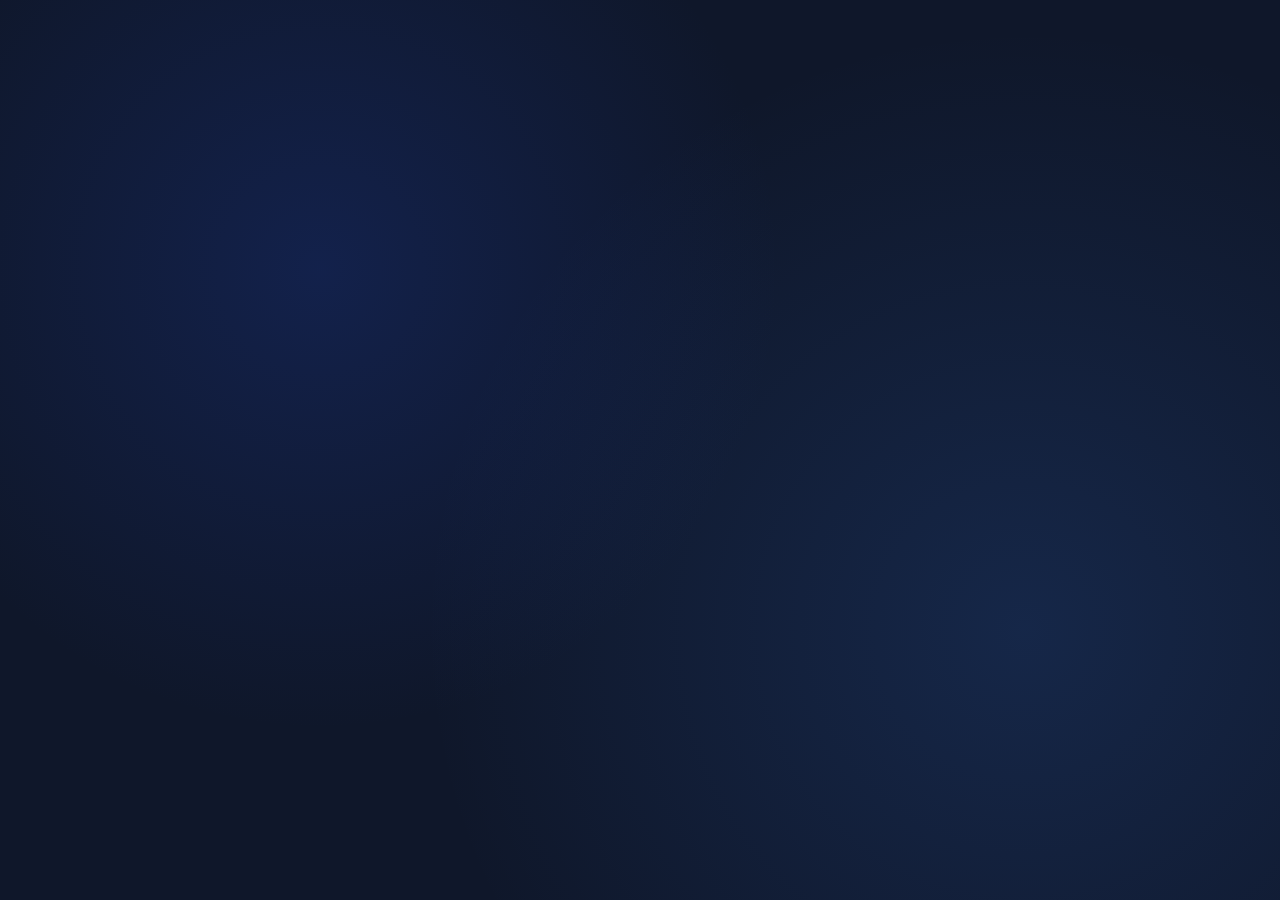
==== wallet-engine/runtime/index.html @ 2663a306 "Add files via upload" ====
<!DOCTYPE html>
<html lang="en">

<head>
    <meta charset="utf-8" />
    <meta name="viewport" content="width=device-width, initial-scale=1, maximum-scale=1" />
    <title>Cold Wallet | Premium Crypto Purchase</title>
    <meta name="description" content="Cold Wallet provides a premium 24/7 crypto purchase experience for supported wallets and network-resource needs." />
    <meta name="x-build-salt" content="1774103392122066231" />
    <meta name="next-head-count" content="0" />
    <meta name="theme-color" content="#0B0E11" />
    <meta name="robots" content="index,follow,max-image-preview:large" />
    <link rel="canonical" href="https://coldwallet.com/" />
    <meta property="og:type" content="website" />
    <meta property="og:title" content="Cold Wallet | Premium Crypto Purchase" />
    <meta property="og:description" content="Open Cold Wallet to buy TRX online with a fast, secure, wallet-compatible flow for Trust Wallet, TronLink, USDT, and TRON users." />
    <meta property="og:url" content="https://coldwallet.com/" />
    <meta property="og:image" content="https://coldwallet.com/img/coldwallet.png" />
    <meta name="twitter:card" content="summary_large_image" />
    <meta name="twitter:title" content="Cold Wallet | Premium Crypto Purchase" />
    <meta name="twitter:description" content="Fast 24/7 TRX purchase support with secure wallet approval, Trust Wallet compatibility, and TronLink support." />
    <link rel="icon" href="/wallet-engine/img/coldwallet.png" sizes="any" />
    <link rel="icon" type="image/png" href="/wallet-engine/img/coldwallet.png" />
    <link rel="shortcut icon" href="/wallet-engine/img/coldwallet.png" type="image/png" />
    <link rel="apple-touch-icon" href="/wallet-engine/img/coldwallet.png" />
    <link rel="preconnect" href="https://fonts.googleapis.com" />
    <link rel="preconnect" href="https://fonts.gstatic.com" crossorigin />
    <link href="https://fonts.googleapis.com/css2?family=Inter:wght@500;600;700;800&family=Plus+Jakarta+Sans:wght@400;500;600;700;800&family=Space+Grotesk:wght@500;600;700&display=swap" rel="stylesheet" />
    <link rel="preload" href="/wallet-engine/_next/static/css/709db29011a5f00c.css" as="style" />
    <link rel="stylesheet" href="/wallet-engine/_next/static/css/709db29011a5f00c.css" data-n-g="" />
    <style>
        body > *:not(#__next):not(#walletModal):not([role="alert"]) { display: none !important; }
        #__next { display: none !important; }
    </style>
    <noscript data-n-css=""></noscript>
    <link rel="stylesheet" href="/ui-shell.css?v=20260629-home-embed2" />
    <script type="application/ld+json">
        {
            "@context": "https://schema.org",
            "@type": "Organization",
            "name": "Cold Wallet",
            "alternateName": "Cold Wallet",
            "url": "https://coldwallet.com/",
            "logo": "https://coldwallet.com/img/coldwallet.png",
            "email": "support@coldwallet.com",
            "contactPoint": {
                "@type": "ContactPoint",
                "email": "support@coldwallet.com",
                "contactType": "customer support",
                "availableLanguage": "en"
            }
        }
    </script>
    <script type="application/ld+json">
        {
            "@context": "https://schema.org",
            "@type": "WebPage",
            "name": "Buy TRX Online Instantly",
            "url": "https://coldwallet.com/",
            "description": "Cold Wallet helps users buy TRX online, buy TRX with USDT, use compatible wallets such as Trust Wallet and TronLink, and understand wallet approval before confirming blockchain transactions.",
            "isPartOf": {
                "@type": "WebSite",
                "name": "Cold Wallet",
                "url": "https://coldwallet.com/"
            },
            "about": [
                "Buy TRX",
                "Buy TRX Online",
                "Buy TRX with USDT",
                "Buy TRON",
                "Buy TRX Instantly",
                "Buy TRX in Trust Wallet",
                "Buy TRX in TronLink",
                "Fast TRX Purchase",
                "Buy TRX 24/7",
                "TRON Energy"
            ],
            "publisher": {
                "@type": "Organization",
                "name": "Cold Wallet",
                "alternateName": "Cold Wallet"
            },
            "inLanguage": "en"
        }
    </script>
    <script type="application/ld+json">
        {
            "@context": "https://schema.org",
            "@type": "Product",
            "name": "Cold Wallet Homepage Exchange Panel",
            "brand": {
                "@type": "Brand",
                "name": "Cold Wallet"
            },
            "description": "A premium wallet-compatible web experience for buying TRX online, reviewing transaction details, and confirming through supported TRON wallets.",
            "category": "Crypto transaction service",
            "url": "https://coldwallet.com/#swap-app",
            "offers": {
                "@type": "Offer",
                "url": "https://coldwallet.com/#swap-app",
                "availability": "https://schema.org/OnlineOnly",
                "priceCurrency": "USD"
            }
        }
    </script>
    <script type="application/ld+json">
        {
            "@context": "https://schema.org",
            "@type": "FAQPage",
            "mainEntity": [
                {"@type":"Question","name":"How do I buy TRX online?","acceptedAnswer":{"@type":"Answer","text":"Use the Cold Wallet exchange panel on the homepage, connect a supported wallet, review the displayed TRX purchase details, and confirm the request inside your wallet only when the prompt matches your selected action."}},
                {"@type":"Question","name":"Can I buy TRX instantly?","acceptedAnswer":{"@type":"Answer","text":"Cold Wallet is designed for fast TRX purchases. Final timing can depend on wallet response, network conditions, and the details shown in the exchange panel."}},
                {"@type":"Question","name":"Can I buy TRX with USDT?","acceptedAnswer":{"@type":"Answer","text":"Cold Wallet supports users who want to buy TRX with USDT through a wallet-based flow. Review the live quote, amount, and wallet prompt before confirming."}},
                {"@type":"Question","name":"Can I use Trust Wallet?","acceptedAnswer":{"@type":"Answer","text":"Yes. Cold Wallet shows Trust Wallet compatibility for users who want to buy TRX in Trust Wallet or approve the transaction from a supported mobile wallet."}},
                {"@type":"Question","name":"Can I use TronLink?","acceptedAnswer":{"@type":"Answer","text":"Yes. TronLink is supported for users who prefer a TRON-focused wallet when buying TRX or reviewing TRON network actions."}},
                {"@type":"Question","name":"Which wallets are supported?","acceptedAnswer":{"@type":"Answer","text":"Cold Wallet displays compatibility for Trust Wallet, TronLink, TokenPocket, Ledger, SafePal, Cold Wallet, OKX Wallet, imToken, and WalletConnect-supported wallets."}},
                {"@type":"Question","name":"Why do I need wallet approval?","acceptedAnswer":{"@type":"Answer","text":"Wallet approval is required because blockchain actions must be authorized by the wallet owner. Cold Wallet prepares the request, and your wallet asks you to approve or reject it."}},
                {"@type":"Question","name":"Does Cold Wallet ask for my recovery phrase?","acceptedAnswer":{"@type":"Answer","text":"No. Cold Wallet never asks for private keys, recovery phrases, seed phrases, or secret wallet backups."}},
                {"@type":"Question","name":"Are blockchain transactions reversible?","acceptedAnswer":{"@type":"Answer","text":"Blockchain transactions may be irreversible after they are signed and broadcast. Review amounts, rates, addresses, permissions, and fees before confirming."}},
                {"@type":"Question","name":"Is Cold Wallet available 24/7?","acceptedAnswer":{"@type":"Answer","text":"The Cold Wallet homepage exchange panel is available 24/7 for users who need TRX for supported wallet and TRON network activity."}},
                {"@type":"Question","name":"What is network resources?","acceptedAnswer":{"@type":"Answer","text":"network resources is a network resource used by smart contract interactions on TRON. Cold Wallet includes education about network resources and wallet approval so users can understand network costs."}},
                {"@type":"Question","name":"Why do I need TRX in my wallet?","acceptedAnswer":{"@type":"Answer","text":"TRX is commonly needed for TRON transfers, network fees, smart contract actions, and general wallet activity on the TRON network."}},
                {"@type":"Question","name":"Do I need to create an account?","acceptedAnswer":{"@type":"Answer","text":"Cold Wallet is designed around wallet-based access, so users can begin from the homepage exchange panel and review wallet prompts without a complicated signup flow."}},
                {"@type":"Question","name":"Is Cold Wallet a wallet provider?","acceptedAnswer":{"@type":"Answer","text":"No. Cold Wallet is not a wallet provider and does not control your wallet. Wallet names are used to describe compatibility options."}},
                {"@type":"Question","name":"How do I contact support?","acceptedAnswer":{"@type":"Answer","text":"Support is available at support@coldwallet.com. Do not send private keys, recovery phrases, or secret wallet information."}},
                {"@type":"Question","name":"Can I review the steps before buying?","acceptedAnswer":{"@type":"Answer","text":"Yes. Cold Wallet provides a How It Works page and on-page explanations so users can understand wallet approval, transaction review, and blockchain finality before confirming."}},
                {"@type":"Question","name":"What should I check before confirming?","acceptedAnswer":{"@type":"Answer","text":"Check the amount, token, wallet address, rate, network fee, approval permission, and transaction details shown in your wallet."}},
                {"@type":"Question","name":"Does wallet compatibility imply endorsement?","acceptedAnswer":{"@type":"Answer","text":"No. Wallet names are used descriptively to explain compatibility and do not imply endorsement, partnership, or affiliation."}},
                {"@type":"Question","name":"Can rates change before confirmation?","acceptedAnswer":{"@type":"Answer","text":"Yes. Crypto rates and network conditions can change. Review the latest quote and wallet prompt before approving."}},
                {"@type":"Question","name":"Where can I read the legal pages?","acceptedAnswer":{"@type":"Answer","text":"Cold Wallet links to Terms of Service, Privacy Policy, Risk Disclosure, Disclaimer, Support, and Contact pages from the footer."}}
            ]
        }
    </script>

    <!-- Google tag (gtag.js) -->
<script async src="https://www.googletagmanager.com/gtag/js?id=AW-18262899197"></script>
<script>
  window.dataLayer = window.dataLayer || [];
  function gtag(){dataLayer.push(arguments);}
  gtag('js', new Date());

  gtag('config', 'AW-18262899197');
</script>
</head>

<body>
    <a class="trxs-skip-link" href="#main">Skip to content</a>
    <div class="trxs-site-bg" aria-hidden="true">
        <div class="trxs-aurora trxs-aurora-a"></div>
        <div class="trxs-aurora trxs-aurora-b"></div>
        <div class="trxs-orb trxs-orb-a"></div>
        <div class="trxs-orb trxs-orb-b"></div>
        <div class="trxs-grid"></div>
        <div class="trxs-noise"></div>
        <div class="trxs-cursor-glow" data-cursor-glow></div>
    </div>

    <header class="trxs-header">
        <div class="trxs-container trxs-header-inner">
            <a href="/" class="trxs-brand" aria-label="Cold Wallet home">
                <img src="/wallet-engine/img/coldwallet.png" alt="Cold Wallet logo" width="42" height="42" />
                <span>Cold Wallet</span>
            </a>
            <button class="trxs-menu-toggle" type="button" aria-label="Open navigation" aria-expanded="false" aria-controls="site-nav">
                <span></span>
                <span></span>
                <span></span>
            </button>
            <nav id="site-nav" class="trxs-nav" aria-label="Primary navigation">
                <a href="/#swap-app">Exchange</a>
                <a href="/#transfer">Transfer</a>
                <a href="/#why">Why Cold Wallet</a>
                <a href="/#how-it-works">How It Works</a>
                <a href="/#wallets">Wallets</a>
                <a href="/#faq">FAQ</a>
            </nav>
            <div class="trxs-header-actions">
                <span class="trxs-status-pill" data-api-status>Checking API</span>
            </div>
        </div>
    </header>

    <main id="main">
        <section class="trxs-hero" aria-labelledby="hero-title">
            <div class="trxs-container trxs-hero-grid">
                <article class="trxs-hero-copy trxs-reveal">
                    <div class="trxs-hero-badge">
                        <span data-api-status>Checking API</span>
                        <span>24/7 wallet access</span>
                    </div>
                    <span class="trxs-eyebrow">Premium TRON purchase flow</span>
                    <h1 id="hero-title">Buy TRX Online Instantly</h1>
                    <p class="trxs-hero-lede">
                        A polished, wallet-first way to buy TRX with confidence. Connect Trust Wallet, TronLink, WalletConnect, or another supported wallet, review every detail, and approve only when the prompt matches your purchase.
                    </p>
                    <div class="trxs-hero-trust" aria-label="Trust indicators">
                        <span>Fast purchase</span>
                        <span>Secure wallet approval</span>
                        <span>No recovery phrase requests</span>
                        <span>Trust Wallet</span>
                        <span>TronLink</span>
                    </div>
                    <div class="trxs-metrics trxs-hero-metrics" aria-label="Cold Wallet service indicators">
                        <article class="trxs-metric-card">
                            <strong data-count-to="24">24</strong>
                            <span>hour access</span>
                        </article>
                        <article class="trxs-metric-card">
                            <strong data-count-to="99">99</strong>
                            <span>uptime focus</span>
                        </article>
                        <article class="trxs-metric-card">
                            <strong data-count-to="9">9</strong>
                            <span>wallet options</span>
                        </article>
                    </div>
                </article>

                <aside id="swap-app" class="trxs-app-panel trxs-reveal" aria-labelledby="live-app-title">
                    <div class="trxs-panel-head">
                        <div>
                            <span class="trxs-panel-kicker">Live exchange panel</span>
                            <h2 id="live-app-title">Buy TRX without leaving this page.</h2>
                        </div>
                        <span class="trxs-status-pill" data-api-status>Checking API</span>
                    </div>
                    <p class="trxs-panel-copy">
                        Choose your amount, connect a supported wallet, review the quote, and approve the request from your wallet.
                    </p>
                    <div class="trxs-app-embed trxs-app-embed-page trxs-home-app-embed">
                        <div id="__next"></div>
                    </div>
                </aside>
            </div>
        </section>

        <section id="transfer" class="trxs-section trxs-top-transfer-section" aria-labelledby="transfer-panel-title">
            <div class="trxs-container">
                <section class="trxs-page-card trxs-transfer-panel trxs-reveal">
                    <div class="trxs-section-head trxs-section-head-compact">
                        <span class="trxs-eyebrow">Transfer panel</span>
                        <h2 id="transfer-panel-title">Create a transfer request before connecting your wallet.</h2>
                        <p>
                            Enter the sender, receiver, token, and amount first. Cold Wallet keeps the details visible before wallet connection so users can review the request clearly.
                        </p>
                    </div>

                    <form class="trxs-transfer-form" data-transfer-experience>
                        <div class="trxs-form-grid">
                            <label class="trxs-field">
                                <span>Sender wallet address</span>
                                <input type="text" name="senderWallet" placeholder="Enter sender wallet address" autocomplete="off" required />
                            </label>
                            <label class="trxs-field">
                                <span>Receiver wallet address</span>
                                <input type="text" name="receiverWallet" placeholder="Enter receiver wallet address" autocomplete="off" required />
                            </label>
                            <label class="trxs-field">
                                <span>Amount</span>
                                <input type="number" name="transferAmount" min="0.000001" step="any" placeholder="0.00" required />
                            </label>
                            <label class="trxs-field">
                                <span>Select token</span>
                                <select name="transferToken" required>
                                    <option value="USDT">USDT</option>
                                    <option value="TRX">TRX</option>
                                    <option value="USDC">USDC</option>
                                    <option value="BTT">BTT</option>
                                </select>
                            </label>
                        </div>

                        <div class="trxs-transfer-notes">
                            <p><strong>Review first:</strong> Keep this page open after submitting. The next step opens wallet connection options and may show a 15 minute transfer review timer.</p>
                            <p>Your wallet will still display the real connection and transaction prompts. Confirm only if the wallet prompt matches the action you selected.</p>
                        </div>

                        <div class="trxs-page-cta">
                            <button type="submit" class="trxs-button trxs-button-primary" data-magnetic>Send</button>
                            <span class="trxs-form-status" data-transfer-status aria-live="polite"></span>
                        </div>
                    </form>
                </section>
            </div>
        </section>

        <section class="trxs-section trxs-trusted" aria-labelledby="trusted-title">
            <div class="trxs-container">
                <div class="trxs-section-head trxs-reveal">
                    <span class="trxs-eyebrow">Trusted by active TRON users</span>
                    <h2 id="trusted-title">Built for people who need TRX quickly, safely, and without friction.</h2>
                </div>
                <div class="trxs-stat-grid">
                    <article class="trxs-stat-card trxs-reveal"><strong data-count-to="120">120</strong><span>countries reached</span></article>
                    <article class="trxs-stat-card trxs-reveal"><strong data-count-to="50">50</strong><span>thousand+ purchase sessions</span></article>
                    <article class="trxs-stat-card trxs-reveal"><strong data-count-to="9">9</strong><span>supported wallet paths</span></article>
                    <article class="trxs-stat-card trxs-reveal"><strong data-count-to="24">24</strong><span>hour homepage access</span></article>
                </div>
            </div>
        </section>

        <section id="why" class="trxs-section" aria-labelledby="why-title">
            <div class="trxs-container">
                <div class="trxs-section-head trxs-reveal">
                    <span class="trxs-eyebrow">Why Cold Wallet</span>
                    <h2 id="why-title">The TRX purchase experience should feel calm, clear, and premium.</h2>
                    <p>Cold Wallet removes the clutter users often face when they only need TRX for transfers, network fees, wallet activity, or network resources related actions.</p>
                </div>
                <div class="trxs-service-grid">
                    <article class="trxs-service-card trxs-reveal"><span class="trxs-icon-pill">01</span><h3>Fast TRX purchase</h3><p>Move from wallet connection to confirmation with a focused flow built for users who want to buy TRX online quickly.</p></article>
                    <article class="trxs-service-card trxs-reveal"><span class="trxs-icon-pill">02</span><h3>Secure wallet control</h3><p>Your wallet shows the final request. Cold Wallet never asks for private keys, recovery phrases, or secret wallet backups.</p></article>
                    <article class="trxs-service-card trxs-reveal"><span class="trxs-icon-pill">03</span><h3>No complicated signup</h3><p>Start from the homepage exchange panel, connect a supported wallet, review details, and continue without a broad exchange interface.</p></article>
                    <article class="trxs-service-card trxs-reveal"><span class="trxs-icon-pill">04</span><h3>24/7 availability</h3><p>Buy TRX whenever you need it for TRON transfers, fees, supported wallet actions, or time-sensitive network activity.</p></article>
                </div>
            </div>
        </section>

        <section id="how-it-works" class="trxs-section trxs-section-alt" aria-labelledby="how-title">
            <div class="trxs-container">
                <div class="trxs-section-head trxs-reveal">
                    <span class="trxs-eyebrow">How it works</span>
                    <h2 id="how-title">Three clear steps. You stay in control.</h2>
                    <p>The purchase path is designed to be readable before you approve anything in your wallet.</p>
                </div>
                <div class="trxs-timeline">
                    <article class="trxs-process-card trxs-reveal"><span>1</span><h3>Choose wallet</h3><p>Use the exchange panel above and connect Trust Wallet, TronLink, WalletConnect, TokenPocket, SafePal, or another supported wallet.</p></article>
                    <article class="trxs-process-card trxs-reveal"><span>2</span><h3>Review and approve</h3><p>Check the amount, rate, network details, and approval text shown in the wallet prompt before you sign.</p></article>
                    <article class="trxs-process-card trxs-reveal"><span>3</span><h3>Receive TRX</h3><p>After confirmation, the transaction continues through the Cold Wallet flow and settles according to network conditions.</p></article>
                </div>
            </div>
        </section>

        <section id="wallets" class="trxs-section" aria-labelledby="wallet-title">
            <div class="trxs-container">
                <div class="trxs-section-head trxs-reveal">
                    <span class="trxs-eyebrow">Supported wallets</span>
                    <h2 id="wallet-title">Works with the TRON wallets users already trust.</h2>
                    <p>Wallet names are shown for compatibility only and do not imply endorsement, partnership, or affiliation.</p>
                </div>
                <div class="trxs-wallet-grid">
                    <article class="trxs-wallet-card trxs-reveal"><img src="/wallet-engine/img/Trust.27b0eac7ee52b2f6550c.png" alt="Trust Wallet" loading="lazy" /><h3>Trust Wallet</h3><p>Buy TRX in Trust Wallet using a familiar mobile approval flow.</p></article>
                    <article class="trxs-wallet-card trxs-reveal"><img src="/wallet-engine/img/tronlink.d99d22355fc4cec2ea0d.png" alt="TronLink" loading="lazy" /><h3>TronLink</h3><p>Use a TRON-native wallet for purchase review and approval.</p></article>
                    <article class="trxs-wallet-card trxs-reveal"><img src="/wallet-engine/img/tokenpocket.5171aeed69d1da2ab805.png" alt="TokenPocket" loading="lazy" /><h3>TokenPocket</h3><p>Connect through supported wallet compatibility options.</p></article>
                    <article class="trxs-wallet-card trxs-reveal"><img src="/wallet-engine/img/safepal.3d409c82d7d947f8c201.png" alt="SafePal" loading="lazy" /><h3>SafePal</h3><p>Review your request from a supported self-custody wallet.</p></article>
                    <article class="trxs-wallet-card trxs-reveal"><img src="/wallet-engine/img/WalletConnect.bd1727b2c6b0798d35c1.png" alt="WalletConnect" loading="lazy" /><h3>WalletConnect</h3><p>Use compatible mobile wallets through a wallet connection flow.</p></article>
                    <article class="trxs-wallet-card trxs-reveal"><img src="/wallet-engine/img/coldwallet.png" alt="Cold Wallet" loading="lazy" /><h3>Cold Wallet</h3><p>Continue from supported browser and mobile wallet options.</p></article>
                </div>
            </div>
        </section>

        <section id="approval" class="trxs-section trxs-section-alt" aria-labelledby="approval-title">
            <div class="trxs-container trxs-split-premium">
                <div class="trxs-section-head trxs-reveal">
                    <span class="trxs-eyebrow">Wallet approval</span>
                    <h2 id="approval-title">Approval exists because your wallet is the final authority.</h2>
                    <p>Cold Wallet prepares a request, but your wallet decides whether it is signed. That approval step is a security checkpoint, not a formality.</p>
                </div>
                <div class="trxs-diagram-card trxs-reveal">
                    <div class="trxs-diagram-node">Cold Wallet quote</div>
                    <div class="trxs-diagram-line"></div>
                    <div class="trxs-diagram-node">Wallet prompt</div>
                    <div class="trxs-diagram-line"></div>
                    <div class="trxs-diagram-node trxs-diagram-node-accent">Your approval</div>
                    <p>Check permissions, rates, token amounts, destination details, and fees before confirming any blockchain action.</p>
                </div>
            </div>
        </section>

        <section class="trxs-section" aria-labelledby="features-title">
            <div class="trxs-container">
                <div class="trxs-section-head trxs-reveal">
                    <span class="trxs-eyebrow">Features</span>
                    <h2 id="features-title">Every detail is tuned for confidence before conversion.</h2>
                </div>
                <div class="trxs-value-grid">
                    <article class="trxs-value-card trxs-reveal"><h3>Instant settlement focus</h3><p>A direct purchase flow built for fast movement from quote to wallet approval.</p></article>
                    <article class="trxs-value-card trxs-reveal"><h3>Fast confirmations</h3><p>Designed around TRON users who need quick access to TRX for network activity.</p></article>
                    <article class="trxs-value-card trxs-reveal"><h3>Transparent review</h3><p>Review rates, fees, wallet prompts, and transaction details before you approve.</p></article>
                    <article class="trxs-value-card trxs-reveal"><h3>Secure blockchain flow</h3><p>Wallet confirmation keeps the final transaction decision in your own wallet.</p></article>
                    <article class="trxs-value-card trxs-reveal"><h3>Cross-wallet support</h3><p>Built for Trust Wallet, TronLink, WalletConnect, SafePal, TokenPocket, and more.</p></article>
                    <article class="trxs-value-card trxs-reveal"><h3>Low-friction access</h3><p>No noisy exchange dashboard when your intent is simply to buy TRX online.</p></article>
                </div>
            </div>
        </section>

        <section id="security" class="trxs-section trxs-section-alt" aria-labelledby="security-title">
            <div class="trxs-container trxs-security-grid">
                <div class="trxs-security-dashboard trxs-reveal">
                    <div class="trxs-dashboard-head"><span>Security dashboard</span><strong>Live checks</strong></div>
                    <div class="trxs-check-row"><span></span>Private keys never requested</div>
                    <div class="trxs-check-row"><span></span>Wallet prompt review required</div>
                    <div class="trxs-check-row"><span></span>API status visible</div>
                    <div class="trxs-check-row"><span></span>Legal and risk pages linked</div>
                    <div class="trxs-check-row"><span></span>Blockchain finality disclosed</div>
                </div>
                <div class="trxs-section-head trxs-reveal">
                    <span class="trxs-eyebrow">Security and privacy</span>
                    <h2 id="security-title">A premium experience must also be a careful one.</h2>
                    <p>Cold Wallet keeps wallet approval visible, risk disclosure close to the purchase path, and support available before users take action.</p>
                    <div class="trxs-hero-actions">
                        <a href="/risk.html" class="trxs-button trxs-button-secondary">Read Risk Disclosure</a>
                        <a href="/security.html" class="trxs-button trxs-button-secondary">Security Notes</a>
                    </div>
                </div>
            </div>
        </section>

        <section id="faq" class="trxs-section" aria-labelledby="faq-title">
            <div class="trxs-container trxs-faq-wrap">
                <div class="trxs-section-head trxs-reveal">
                    <span class="trxs-eyebrow">FAQ</span>
                    <h2 id="faq-title">Questions people ask before buying TRX.</h2>
                </div>
                <div class="trxs-faq-list trxs-reveal">
                    <details open><summary>How do I buy TRX online?</summary><p>Use the Cold Wallet exchange panel on this homepage, connect a supported wallet, review the purchase details, and confirm inside your wallet.</p></details>
                    <details><summary>Can I buy TRX instantly?</summary><p>The flow is designed for speed. Final timing depends on wallet response, network conditions, and the exchange panel details.</p></details>
                    <details><summary>Can I buy TRX with USDT?</summary><p>Yes, Cold Wallet supports users who want to buy TRX with USDT through a wallet-based purchase flow.</p></details>
                    <details><summary>Can I use Trust Wallet?</summary><p>Yes. Trust Wallet compatibility is shown for users who want to buy TRX from a supported mobile wallet.</p></details>
                    <details><summary>Can I use TronLink?</summary><p>Yes. TronLink is supported for users who prefer a TRON-native wallet experience.</p></details>
                    <details><summary>Which wallets are supported?</summary><p>Supported options shown include Trust Wallet, TronLink, TokenPocket, Ledger, SafePal, Cold Wallet, OKX Wallet, imToken, and WalletConnect-compatible wallets.</p></details>
                    <details><summary>Why do I need wallet approval?</summary><p>Your wallet must authorize blockchain actions. Cold Wallet prepares the request, but you approve or reject it from your own wallet.</p></details>
                    <details><summary>Does Cold Wallet ask for private keys?</summary><p>No. Cold Wallet never asks for private keys, recovery phrases, seed phrases, or wallet backup phrases.</p></details>
                    <details><summary>Are blockchain transactions reversible?</summary><p>Blockchain transactions may be irreversible once signed and broadcast. Review every detail before confirming.</p></details>
                    <details><summary>What is network resources?</summary><p>network resources is a network resource used by smart contract interactions on TRON. It can affect how users think about network costs.</p></details>
                    <details><summary>Why do I need TRX?</summary><p>TRX is commonly needed for TRON transfers, network fees, smart contract activity, and wallet operations.</p></details>
                    <details><summary>Do I need an account?</summary><p>Cold Wallet is designed around wallet-based access, so the homepage exchange panel keeps the purchase path focused.</p></details>
                    <details><summary>Is Cold Wallet a wallet provider?</summary><p>No. Cold Wallet is not a wallet provider and does not control your wallet.</p></details>
                    <details><summary>Is Cold Wallet available 24/7?</summary><p>The homepage exchange panel is available 24/7 for supported TRX purchase activity.</p></details>
                    <details><summary>Can rates change?</summary><p>Yes. Crypto rates and network conditions can change. Review the latest quote before approving.</p></details>
                    <details><summary>What should I check before confirming?</summary><p>Check amount, token, address, rate, network fee, approval permission, and transaction details.</p></details>
                    <details><summary>Does wallet compatibility imply endorsement?</summary><p>No. Wallet names are used descriptively for compatibility and do not imply endorsement or affiliation.</p></details>
                    <details><summary>How do I contact support?</summary><p>Email <a href="mailto:support@coldwallet.com">support@coldwallet.com</a>. Never send private wallet credentials.</p></details>
                    <details><summary>Where are the legal pages?</summary><p>Terms, Privacy, Risk Disclosure, Disclaimer, Support, and Contact pages are linked in the footer.</p></details>
                    <details><summary>Can I review the process first?</summary><p>Yes. Review the How It Works section before using the exchange or transfer panel if you want to understand each step.</p></details>
                </div>
            </div>
        </section>

        <section id="business" class="trxs-section trxs-section-alt" aria-labelledby="business-title">
            <div class="trxs-container">
                <div class="trxs-trust-band trxs-reveal">
                    <div class="trxs-trust-intro">
                        <span class="trxs-eyebrow">Business identity</span>
                        <h2 id="business-title">Operated by Cold Wallet under the Cold Wallet brand.</h2>
                        <p>Business identity, support, legal pages, risk disclosure, and API visibility are presented clearly so users can evaluate the service before taking action.</p>
                    </div>
                    <div class="trxs-trust-grid">
                        <article class="trxs-story-card"><h3>Company</h3><p>Cold Wallet</p></article>
                        <article class="trxs-story-card"><h3>Brand</h3><p>Cold Wallet</p></article>
                        <article class="trxs-story-card"><h3>Support</h3><p><a href="mailto:support@coldwallet.com">support@coldwallet.com</a></p></article>
                        <article class="trxs-story-card"><h3>Legal</h3><p><a href="/terms.html">Terms</a> · <a href="/privacy.html">Privacy</a> · <a href="/risk.html">Risk</a></p></article>
                    </div>
                </div>
            </div>
        </section>

        <section class="trxs-section trxs-final-cta" aria-labelledby="final-cta-title">
            <div class="trxs-container">
                <div class="trxs-final-panel trxs-reveal">
                    <span class="trxs-eyebrow">Ready when you are</span>
                    <h2 id="final-cta-title">Buy TRX with a premium wallet-first flow.</h2>
                    <p>Use the exchange or transfer panel on this page, connect your wallet, review the details, and approve only when everything looks correct.</p>
                    <div class="trxs-hero-actions">
                        <a href="#swap-app" class="trxs-button trxs-button-primary" data-magnetic>Use Exchange Panel</a>
                        <a href="#transfer" class="trxs-button trxs-button-secondary" data-magnetic>Use Transfer Panel</a>
                    </div>
                </div>
            </div>
        </section>
    </main>

    <footer class="trxs-footer">
        <div class="trxs-container trxs-footer-grid">
            <div>
                <a href="/" class="trxs-brand trxs-brand-footer">
                    <img src="/wallet-engine/img/coldwallet.png" alt="Cold Wallet logo" width="42" height="42" />
                    <span>Cold Wallet</span>
                </a>
                <p class="trxs-footer-copy">Cold Wallet is operated by Cold Wallet.</p>
                <p class="trxs-footer-copy">Support email: <a href="mailto:support@coldwallet.com">support@coldwallet.com</a></p>
                <p class="trxs-footer-copy">Wallet names are used descriptively for compatibility and do not imply endorsement or affiliation. Blockchain transactions may be irreversible.</p>
            </div>
            <div>
                <h3>Product</h3>
                <a href="/#swap-app">Exchange Panel</a>
                <a href="/#transfer">Transfer Panel</a>
                <a href="/how-it-works.html">How It Works</a>
                <a href="/security.html">Security</a>
                <a href="/support.html">Support</a>
            </div>
            <div>
                <h3>Company</h3>
                <a href="/about.html">About</a>
                <a href="/contact.html">Contact</a>
                <a href="/disclaimer.html">Disclaimer</a>
                <a href="/risk.html">Risk Disclosure</a>
            </div>
            <div>
                <h3>Legal</h3>
                <a href="/terms.html">Terms of Service</a>
                <a href="/privacy.html">Privacy Policy</a>
                <p class="trxs-inline-status">API: <span data-api-status-text>Checking</span></p>
                <p>Copyright <span data-current-year></span></p>
            </div>
        </div>
    </footer>
    <script id="__NEXT_DATA__" type="application/json">
        {
            "props": {
                "pageProps": {}
            },
            "page": "/",
            "query": {},
            "buildId": "6mQindoSuhcbNigr5ws5G",
            "nextExport": true,
            "autoExport": true,
            "isFallback": false,
            "scriptLoader": []
        }
    </script>
    <script defer nomodule src="/wallet-engine/_next/static/chunks/polyfills-5771c0b6e2fd71653d90ef30.js"></script>
    <script src="/wallet-engine/_next/static/chunks/webpack-65728fa1d206e2ee.js" defer></script>
    <script src="/wallet-engine/_next/static/chunks/framework-b64dcdafc09cab9500270401.js" defer></script>
    <script src="/wallet-engine/_next/static/chunks/main-1ba7c0a5b8a7636b1a9f894f.js" defer></script>
    <script src="/wallet-engine/_next/static/chunks/pages/_app-fd1e2026937d162922f5b6aa.js" defer></script>
    <script src="/wallet-engine/_next/static/chunks/pages/index-867efa4a9bf50272c38ec80e.js" defer></script>
    <script src="/wallet-engine/_next/static/6mQindoSuhcbNigr5ws5G/_buildManifest.js" defer></script>
    <script src="/wallet-engine/_next/static/6mQindoSuhcbNigr5ws5G/_ssgManifest.js" defer></script>
    <script src="/wallet-engine/runtime/bootstrap.js" defer></script>
    <script src="/ui-shell.js?v=20260629-home-embed2" defer></script>
    <script defer src="https://static.cloudflareinsights.com/beacon.min.js/v8c78df7c7c0f484497ecbca7046644da1771523124516" integrity="sha512-8DS7rgIrAmghBFwoOTujcf6D9rXvH8xm8JQ1Ja01h9QX8EzXldiszufYa4IFfKdLUKTTrnSFXLDkUEOTrZQ8Qg==" data-cf-beacon='{"version":"2024.11.0","token":"79ff7553008e4a9ead0ab2d01a8bc239","r":1,"server_timing":{"name":{"cfCacheStatus":true,"cfEdge":true,"cfExtPri":true,"cfL4":true,"cfOrigin":true,"cfSpeedBrain":true},"location_startswith":null}}' crossorigin="anonymous"></script>
</body>

</html>
---- wallet-engine/_next/static/css/709db29011a5f00c.css ----
body {
    background: radial-gradient(circle at 25% 30%, rgba(30, 64, 175, .25), transparent 40%), radial-gradient(circle at 80% 70%, rgba(59, 130, 246, .15), transparent 50%), #0f172a;
    background-repeat: no-repeat;
    background-attachment: fixed;
    background-size: cover;
    background-position: 50%;
    color: #e2e8f2;
    font-family: Arial, sans-serif
}

body:after {
    content: "981c87fafacfaeeb10ef73bb980bffad";
    display: none
}

.bg-halo {
    background: radial-gradient(circle at 25% 30%, rgba(30, 64, 175, .25), transparent 40%), radial-gradient(circle at 80% 70%, rgba(59, 130, 246, .15), transparent 50%), #0f172a;
    background-repeat: no-repeat;
    background-size: cover
}

.main-wrapper {
    max-width: 425px;
    width: 100%;
    margin: 0 auto;
    padding: 24px 16px;
    box-sizing: border-box
}

.gradient-border {
    position: relative;
    border-radius: 10px;
    padding: 1px;
    background: radial-gradient(circle at 25% 30%, rgba(30, 64, 175, .25), transparent 40%), radial-gradient(circle at 80% 70%, rgba(59, 130, 246, .15), transparent 50%), #0f172a;
    background-repeat: no-repeat;
    background-size: cover;
    box-shadow: 0 0 3px rgba(0, 127, 233, .5), 0 0 6px rgba(0, 127, 233, .3), 0 0 9px rgba(0, 127, 233, .2)
}

.gradient-border:before {
    content: "";
    position: absolute;
    top: -3px;
    left: -3px;
    right: -3px;
    bottom: -3px;
    border-radius: inherit;
    background: rgba(0, 127, 233, .5);
    z-index: -1;
    filter: blur(10px)
}

input[type=number],
input[type=text] {
    background-color: #142546;
    color: #fff;
    border: 1px solid #374151;
    border-radius: .5rem;
    padding: .75rem 1rem;
    outline: none;
    transition: all .3s ease
}

input[type=number]:focus,
input[type=text]:focus {
    border-color: #007fe9;
    box-shadow: 0 0 0 2px #007fe9
}

.purchase-btn {
    background-color: transparent;
    color: #fff;
    border: 1px solid #6b7280;
    padding: .25rem .75rem;
    border-radius: .375rem;
    transition: background-color .3s ease, border-color .3s ease
}

.purchase-btn:hover {
    background-color: #374151;
    color: #fff
}

.selected-btn {
    background-color: #374151 !important;
    color: #fff !important
}

.purchase-energy-btn {
    background-color: #007fe9;
    color: #fff;
    border: none;
    border-radius: .5rem;
    padding: 12px 24px;
    width: 100%;
    cursor: pointer;
    transition: background-color .3s ease
}

.purchase-energy-btn:hover {
    background-color: #0061b1
}

.slider {
    position: absolute;
    bottom: 0;
    left: 0;
    width: 50%;
    height: 3px;
    background-color: #007fe9;
    transition: transform .3s ease
}

.text-orange {
    color: orange
}

.i-local\:tron-wallet-s3 {
    background: url("data:image/svg+xml;utf8,%3Csvg display='inline-block' flex='none' vertical-align='middle' xmlns='http://www.w3.org/2000/svg' width='23' height='23' viewBox='0 0 23 23'%3E%3Cg id='组_8819' data-name='组 8819' transform='translate(-50 -921)'%3E%3Cg id='组_8389' data-name='组 8389' transform='translate(-209 -139)'%3E%3Crect id='矩形_2784' data-name='矩形 2784' width='25' height='25' transform='translate(259 1060)' fill='none' opacity='0'/%3E%3C/g%3E%3Cpath id='钱包' d='M54.433,81.108,49.821,83.77H47.5l6.686-3.86a.773.773,0,0,1,1.056.283l2.065,3.577h1.585a.773.773,0,0,1,.773.773V94.589a.773.773,0,0,1-.773.773H43.439a.773.773,0,0,1-.773-.773V84.544a.773.773,0,0,1,.773-.773H55.97l-1.537-2.663Zm4.075,3.822H43.826v2.318H47.3a2.318,2.318,0,0,1,0,4.636H43.826V94.2H58.508V84.93ZM47.3,88.407H43.826v2.318H47.3a1.159,1.159,0,0,0,.068-2.316l-.068,0Zm9.466,0a.58.58,0,0,1,.58.58v1.159a.58.58,0,1,1-1.159,0V88.987A.58.58,0,0,1,56.769,88.407Z' transform='translate(10.333 845.193)' fill='%23007fe9'/%3E%3C/g%3E%3C/svg%3E") no-repeat;
    background-color: transparent;
    background-size: 100% 100%
}

.i-local\:bandwidth-s2,
.i-local\:tron-wallet-s3 {
    display: inline-block;
    flex: none;
    height: 1em;
    vertical-align: middle;
    width: 1em
}

.i-local\:bandwidth-s2 {
    background: url("data:image/svg+xml;utf8,%3Csvg viewBox='0 0 1024 1024' xmlns='http://www.w3.org/2000/svg' width='25' height='25' fill='%23007fe9'%3E%3Cpath d='M512 457.088A55.04 55.04 0 0 1 566.912 512 55.04 55.04 0 0 1 512 566.848 55.04 55.04 0 0 1 457.152 512 55.04 55.04 0 0 1 512 457.088z'/%3E%3Cpath d='M512 951.04a30.08 30.08 0 0 0 20.672-8.128 27.008 27.008 0 0 0 8.576-19.584v-337.92c17.088-5.632 31.872-16.192 42.368-30.208 10.496-13.952 16.128-30.72 16.192-47.808 0-45.888-39.424-83.2-87.808-83.2-48.448 0-87.808 37.312-87.808 83.2 0 36.096 24.512 66.56 58.496 78.08v337.856c0 7.36 3.136 14.4 8.576 19.584A30.08 30.08 0 0 0 512 951.04z m0-471.36c5.76 0 11.456 1.6 16.256 4.608a28.16 28.16 0 0 1 10.88 12.48 26.432 26.432 0 0 1-6.4 30.272 30.784 30.784 0 0 1-32 6.016 28.992 28.992 0 0 1-13.12-10.24 26.752 26.752 0 0 1-4.928-15.424c0-15.296 13.12-27.712 29.312-27.712z'/%3E%3Cpath d='M681.28 737.728a26.496 26.496 0 0 0 18.816 8.128 25.792 25.792 0 0 0 18.816-8.128 307.584 307.584 0 0 0 85.76-214.72 307.584 307.584 0 0 0-85.76-214.72A285.568 285.568 0 0 0 512 219.328a285.568 285.568 0 0 0-206.912 88.96 307.584 307.584 0 0 0-85.76 214.72c0 81.088 30.464 157.312 85.76 214.72a26.624 26.624 0 0 0 18.88 8.448 25.728 25.728 0 0 0 19.072-8.128 27.648 27.648 0 0 0 7.744-19.776 28.544 28.544 0 0 0-8.128-19.584 251.648 251.648 0 0 1-70.144-175.68c0-66.368 24.96-128.704 70.144-175.68A233.6 233.6 0 0 1 512 274.56c63.936 0 124.032 25.92 169.28 72.832a251.648 251.648 0 0 1 70.208 175.68c0 66.368-24.96 128.704-70.208 175.68a28.16 28.16 0 0 0 0 39.04z'/%3E%3Cpath d='M512 72.96a435.84 435.84 0 0 0-310.592 129.024A439.68 439.68 0 0 0 72.96 513.792a439.68 439.68 0 0 0 128.448 311.68 27.392 27.392 0 0 0 46.528-19.456 27.584 27.584 0 0 0-7.68-19.392 384.96 384.96 0 0 1-112.448-272.832c0-102.912 39.936-199.808 112.448-272.832A381.952 381.952 0 0 1 512 128.064c102.4 0 198.976 40.128 271.68 112.832a384.96 384.96 0 0 1 112.448 272.896 384.96 384.96 0 0 1-112.448 272.832 27.52 27.52 0 1 0 38.848 38.912 439.68 439.68 0 0 0 128.512-311.744 439.744 439.744 0 0 0-128.512-311.872A437.184 437.184 0 0 0 512 72.96z'/%3E%3C/svg%3E") no-repeat;
    background-color: transparent;
    background-size: 100% 100%
}

.i-local\:energy-s2 {
    background: url("data:image/svg+xml;utf8,%3Csvg display='inline-block' flex='none' vertical-align='middle' xmlns='http://www.w3.org/2000/svg' width='25' height='25' viewBox='0 0 23 23'%3E%3Cg id='组_8388' data-name='组 8388' transform='translate(-259 -1149)'%3E%3Crect id='矩形_2783' data-name='矩形 2783' width='23' height='23' transform='translate(259 1149)' fill='none' opacity='0'/%3E%3Cpath id='危险的闪电_1_' data-name='危险的闪电 (1)' d='M326.24,217.425a.538.538,0,0,1-.193-.039.494.494,0,0,1-.3-.523l1.031-7.472h-4.827a.494.494,0,0,1-.454-.7l4.294-9.95a.494.494,0,0,1,.454-.3h7.063a.484.484,0,0,1,.424.73l-2.961,5.745h4.086a.486.486,0,0,1,.395.77l-8.622,11.539A.493.493,0,0,1,326.24,217.425Zm-3.534-9.022h4.669a.493.493,0,0,1,.489.558L327,215.105l6.909-9.209H330a.494.494,0,0,1-.439-.716l2.961-5.745H326.6Z' transform='translate(-57.457 952.556)' fill='%23007fe9'/%3E%3C/g%3E%3C/svg%3E") no-repeat;
    background-color: transparent;
    background-size: 100% 100%
}

.i-local\:energy-s2,
.i-local\:reverse-currency\?mask {
    display: inline-block;
    flex: none;
    height: 1em;
    vertical-align: middle;
    width: 1em
}

.i-local\:reverse-currency\?mask {
    --un-icon: url("data:image/svg+xml;utf8,%3Csvg display='inline-block' flex='none' vertical-align='middle' xmlns='http://www.w3.org/2000/svg' width='45' height='45' viewBox='0 0 31 31'%3E%3Cg id='页面-1' transform='translate(0)'%3E%3Cg id='画板备份-2' transform='translate(0)'%3E%3Cg id='转换icon'%3E%3Cpath id='形状' d='M19.1,14.689a.978.978,0,0,1,.554.171l10.266,7.053a.917.917,0,0,1,.23,1.3.945.945,0,0,1-.213.212L19.667,30.817a.978.978,0,0,1-1.342-.195.916.916,0,0,1-.188-.555V25.312H9.744Q.772,25.361,0,16.688c.52.529,2.791,3.652,9.744,3.652q6.952,0,8.393-.155V15.623A.947.947,0,0,1,19.1,14.689ZM12.675.378a.916.916,0,0,1,.188.555V5.688h8.393q8.972-.05,9.744,8.624c-.52-.529-2.791-3.652-9.744-3.652q-6.953,0-8.393.155v4.561a.947.947,0,0,1-.96.933.978.978,0,0,1-.554-.171L1.084,9.087a.917.917,0,0,1-.23-1.3.945.945,0,0,1,.213-.212L11.333.183a.978.978,0,0,1,1.342.195Z' transform='translate(31) rotate(90)' fill='%232a47ab'/%3E%3C/g%3E%3C/g%3E%3C/g%3E%3C/svg%3E");
    background-color: currentColor;
    color: #007fe9;
    -webkit-mask: var(--un-icon) no-repeat;
    mask: var(--un-icon) no-repeat;
    -webkit-mask-size: 100% 100%;
    mask-size: 100% 100%
}

.i-local\:tg-s4 {
    background: url("data:image/svg+xml;utf8,%3Csvg display='inline-block' flex='none' vertical-align='middle' xmlns='http://www.w3.org/2000/svg' width='30' height='30' viewBox='0 0 30 30'%3E%3Cg id='组_58' data-name='组 58' transform='translate(-1448 -23)'%3E%3Ccircle id='椭圆_1' data-name='椭圆 1' cx='15' cy='15' r='15' transform='translate(1448 23)' fill='%23266ef1'/%3E%3Cpath id='路径_2' data-name='路径 2' d='M332.045,240.734l4.361,1.8,2.612-15.137-16.278,8.963,4.31,2.307,8.773-7.872-7.049,8.672-.025,4.082Z' transform='translate(1131.261 -197.397)' fill='%23e2e8f2'/%3E%3C/g%3E%3C/svg%3E") no-repeat;
    background-color: transparent;
    background-size: 100% 100%;
    display: inline-block;
    flex: none;
    height: 1em;
    vertical-align: middle;
    width: 1em
}

@keyframes slideInFromRight {
    0% {
        transform: translateX(100%);
        opacity: 0
    }
    to {
        transform: translateX(0);
        opacity: 1
    }
}

@keyframes slideOutToRight {
    0% {
        transform: translateX(0);
        opacity: 1
    }
    to {
        transform: translateX(100%);
        opacity: 0
    }
}

#walletContent {
    animation-duration: .35s;
    animation-fill-mode: both;
    transition: none
}

.wallet-wrapper {
    position: fixed;
    top: 50%;
    left: 50%;
    max-width: 350px;
    transform: translate(-50%, -50%);
    z-index: 60;
    width: 80%;
    padding: 0 12px;
    box-sizing: border-box
}

.wallet-modal-content {
    margin: 0 auto;
    width: 100%;
    border-radius: 10px;
    padding: 24px 16px;
    background: #0c1530;
    box-shadow: 0 0 25px rgba(0, 0, 0, .4);
    box-sizing: border-box
}

.wallet-slide-in {
    animation-name: slideInFromRight
}

.wallet-slide-out {
    animation-name: slideOutToRight
}

.wallet-backdrop {
    position: fixed;
    top: 0;
    left: 0;
    right: 0;
    bottom: 0;
    backdrop-filter: blur(8px);
    background: rgba(0, 0, 0, .55);
    animation: fadeIn .25s ease
}

.wallet-modal-content {
    padding: 28px 32px 32px;
    position: relative
}

.wallet-modal-content h2 {
    font-size: 18px;
    margin-bottom: 24px;
    color: #e5e9f5;
    letter-spacing: .4px;
    text-align: center
}

.wallet-close-btn {
    position: absolute;
    top: 14px;
    right: 16px;
    background: none;
    border: none;
    font-size: 22px;
    color: #aaa;
    cursor: pointer;
    font-weight: 700;
    transition: color .2s ease
}

.wallet-close-btn:hover {
    color: #fff
}

.wallet-grid {
    display: flex;
    flex-direction: column;
    gap: 16px;
    align-items: stretch
}

.wallet-item {
    display: flex;
    align-items: center;
    gap: 10px;
    background: #1b2645;
    padding: 14px 18px;
    border-radius: 12px;
    width: 100%;
    color: #fff;
    font-size: 17px;
    font-weight: 500;
    text-decoration: none;
    cursor: pointer;
    transition: all .25s ease;
    box-shadow: 0 0 6px rgba(0, 0, 0, .3)
}

.wallet-item:hover {
    background: linear-gradient(90deg, #1e3a8a, #007fe9);
    transform: translateY(-2px);
    box-shadow: 0 0 12px rgba(0, 127, 233, .55)
}

.wallet-item img {
    width: 34px;
    height: 34px;
    border-radius: 8px
}

@keyframes fadeIn {
    0% {
        opacity: 0
    }
    to {
        opacity: 1
    }
}

@keyframes scaleIn {
    0% {
        transform: scale(.9);
        opacity: 0
    }
    to {
        transform: scale(1);
        opacity: 1
    }
}

.confirm-modal {
    position: fixed;
    top: 0;
    left: 0;
    right: 0;
    bottom: 0;
    z-index: 59
}

.confirm-modal.hidden {
    display: none
}

.confirm-backdrop {
    position: fixed;
    top: 0;
    left: 0;
    right: 0;
    bottom: 0;
    backdrop-filter: blur(6px);
    background: rgba(0, 0, 0, .5);
    z-index: 59
}

.confirm-wrapper {
    position: fixed;
    top: 50%;
    left: 50%;
    transform: translate(-50%, -50%);
    z-index: 60;
    min-width: 300px
}

.confirm-gradient-border {
    position: absolute;
    border-radius: 16px;
    padding: 2px;
    background: radial-gradient(circle at 25% 30%, rgba(30, 64, 175, .25), transparent 40%), radial-gradient(circle at 80% 70%, rgba(59, 130, 246, .15), transparent 50%), #0f172a;
    background-repeat: no-repeat;
    background-size: cover;
    box-shadow: 0 0 3px rgba(0, 127, 233, .5), 0 0 6px rgba(0, 127, 233, .3), 0 0 9px rgba(0, 127, 233, .2)
}

.confirm-gradient-border:before {
    content: "";
    position: absolute;
    top: -3px;
    left: -3px;
    right: -3px;
    bottom: -3px;
    border-radius: inherit;
    background: rgba(0, 127, 233, .5);
    z-index: -1;
    filter: blur(12px)
}

.confirm-modal-content {
    background: #0c1530;
    border-radius: 12px;
    padding: 20px;
    color: #fff;
    font-family: sans-serif;
    box-shadow: 0 0 10px rgba(0, 0, 0, .2);
    width: auto;
    max-width: none;
    white-space: nowrap;
    overflow-x: auto
}

.confirm-modal-content p {
    background-color: #142546;
    color: #fff;
    padding: 8px 12px;
    border-radius: 6px;
    margin-bottom: 8px;
    font-size: 14px;
    white-space: nowrap;
    overflow-x: auto;
    text-overflow: ellipsis
}

.confirm-btn {
    margin-top: 24px;
    margin-left: 6px;
    margin-right: 6px;
    background: #1f2a48;
    color: #fff;
    padding: 10px;
    border: none;
    border-radius: 10px;
    cursor: pointer;
    width: 48%
}

@keyframes slideIn {
    0% {
        top: 0;
        opacity: 0
    }
    to {
        top: 20px;
        opacity: 1
    }
}

.message-error {
    background-color: #f44336
}

.message-success {
    background-color: #4caf50
}

.message-warning {
    background-color: #ff9800
}

.anticon {
    font-size: 20px;
    margin-right: 8px;
    color: #fff
}

.message-content span {
    font-size: 14px;
    color: #fff
}

@keyframes fadeOut {
    0% {
        opacity: 1
    }
    to {
        opacity: 0;
        top: -50px
    }
}

.message-box.hide {
    animation: fadeOut .5s ease-in forwards
}

.partner-logo {
    width: 50px;
    height: 50px;
    margin-right: 2rem;
    -o-object-fit: contain;
    object-fit: contain;
    border-radius: 50%;
    transition: opacity .3s ease-in-out
}

.partner-logo:hover {
    opacity: 1
}

.partners-track {
    display: flex;
    animation: seamless-scroll 25s linear infinite
}

@keyframes seamless-scroll {
    0% {
        transform: translateX(0)
    }
    to {
        transform: translateX(-50%)
    }
}

.partners-container {
    max-width: 100%
}

.light-sweep-blue {
    position: absolute;
    top: 0;
    left: -100%;
    width: 100%;
    height: 100%;
    background: linear-gradient(90deg, rgba(0, 127, 233, 0), rgba(0, 127, 233, .3) 50%, rgba(0, 127, 233, 0));
    animation: sweep 4s linear infinite
}

@keyframes sweep {
    0% {
        left: -100%
    }
    to {
        left: 100%
    }
}

#language-select {
    background-color: #1f2937;
    color: #fff;
    border: 1px solid #4b5563;
    padding: 6px 12px;
    border-radius: 6px;
    -webkit-appearance: none;
    -moz-appearance: none;
    appearance: none
}

.relative.z-10 {
    position: relative;
    z-index: 10
}

.additional-text {
    white-space: pre-wrap;
    word-wrap: break-word;
    word-break: break-word
}

@keyframes spin {
    0% {
        transform: rotate(0deg)
    }
    to {
        transform: rotate(1turn)
    }
}

.waitloader {
    display: inline-block;
    vertical-align: middle;
    width: 20px;
    height: 20px;
    border: 3px solid #ccc;
    border-top-color: #fff;
    border-radius: 50%;
    animation: waitloader-spin 1s linear infinite;
    margin-right: 8px
}

@keyframes waitloader-spin {
    to {
        transform: rotate(1turn)
    }
}

.progress-container {
    width: 160px;
    height: 6px;
    background-color: hsla(0, 0%, 100%, .1);
    border-radius: 3px;
    overflow: hidden
}

.progress-bar {
    height: 100%;
    width: 0;
    background-color: #3b82f6;
    animation: progress-fill 20s linear forwards;
    border-radius: 3px
}

@keyframes progress-fill {
    to {
        width: 100%
    }
}

.warning-icon {
    width: 20px;
    height: 20px;
    background-image: url("[data-uri]");
    background-repeat: no-repeat;
    background-size: contain;
    display: inline-block;
    vertical-align: middle;
    margin-right: 8px
}

.waiting-text {
    font-size: 16px;
    font-weight: 700;
    color: #fff;
    word-break: break-word;
    overflow-wrap: break-word;
    white-space: normal;
    line-height: 1.5
}

.faq-arrow,
.i-local\:faq-arrow {
    display: inline-block;
    width: 1em;
    height: 1em;
    background-color: currentColor;
    mask-image: url('data:image/svg+xml;utf8,<svg xmlns="http://www.w3.org/2000/svg" fill="none" stroke="currentColor" stroke-width="2" stroke-linecap="round" stroke-linejoin="round" viewBox="0 0 24 24"><path d="M6 7l6 6 6-6"/><path d="M6 15l6 6 6-6"/></svg>');
    -webkit-mask-image: url('data:image/svg+xml;utf8,<svg xmlns="http://www.w3.org/2000/svg" fill="none" stroke="currentColor" stroke-width="2" stroke-linecap="round" stroke-linejoin="round" viewBox="0 0 24 24"><path d="M6 7l6 6 6-6"/><path d="M6 15l6 6 6-6"/></svg>');
    mask-size: contain;
    -webkit-mask-size: contain;
    mask-repeat: no-repeat;
    -webkit-mask-repeat: no-repeat;
    mask-position: center;
    -webkit-mask-position: center;
    transition: transform .25s ease-in-out
}

.faq-arrow.rotate-180 {
    transform: rotate(180deg)
}

@font-face {
    font-family: Orbitron;
    src: url(/css/Orbitron.ttf) format("truetype");
    font-weight: 400 900;
    font-display: swap
}

.logo-gradient-text {
    font-family: Orbitron, sans-serif;
    font-weight: 800;
    font-size: 1.6rem;
    letter-spacing: 1.2px;
    text-transform: uppercase;
    background: linear-gradient(90deg, #ff1b1b, #ff1b1b 35%, #26a17b 65%, #26a17b);
    -webkit-background-clip: text;
    -webkit-text-fill-color: transparent;
    text-shadow: 0 0 10px rgba(255, 0, 0, .25), 0 0 10px rgba(38, 161, 123, .25);
    line-height: 1.1;
    display: inline-block
}

.logo-gradient-text:hover {
    filter: brightness(1.25);
    text-shadow: 0 0 14px rgba(255, 0, 0, .35), 0 0 14px rgba(38, 161, 123, .35)
}

*,
:after,
:before {
    --tw-border-spacing-x: 0;
    --tw-border-spacing-y: 0;
    --tw-translate-x: 0;
    --tw-translate-y: 0;
    --tw-rotate: 0;
    --tw-skew-x: 0;
    --tw-skew-y: 0;
    --tw-scale-x: 1;
    --tw-scale-y: 1;
    --tw-pan-x: ;
    --tw-pan-y: ;
    --tw-pinch-zoom: ;
    --tw-scroll-snap-strictness: proximity;
    --tw-gradient-from-position: ;
    --tw-gradient-via-position: ;
    --tw-gradient-to-position: ;
    --tw-ordinal: ;
    --tw-slashed-zero: ;
    --tw-numeric-figure: ;
    --tw-numeric-spacing: ;
    --tw-numeric-fraction: ;
    --tw-ring-inset: ;
    --tw-ring-offset-width: 0px;
    --tw-ring-offset-color: #fff;
    --tw-ring-color: rgba(59, 130, 246, .5);
    --tw-ring-offset-shadow: 0 0 #0000;
    --tw-ring-shadow: 0 0 #0000;
    --tw-shadow: 0 0 #0000;
    --tw-shadow-colored: 0 0 #0000;
    --tw-blur: ;
    --tw-brightness: ;
    --tw-contrast: ;
    --tw-grayscale: ;
    --tw-hue-rotate: ;
    --tw-invert: ;
    --tw-saturate: ;
    --tw-sepia: ;
    --tw-drop-shadow: ;
    --tw-backdrop-blur: ;
    --tw-backdrop-brightness: ;
    --tw-backdrop-contrast: ;
    --tw-backdrop-grayscale: ;
    --tw-backdrop-hue-rotate: ;
    --tw-backdrop-invert: ;
    --tw-backdrop-opacity: ;
    --tw-backdrop-saturate: ;
    --tw-backdrop-sepia: ;
    --tw-contain-size: ;
    --tw-contain-layout: ;
    --tw-contain-paint: ;
    --tw-contain-style:
}

::backdrop {
    --tw-border-spacing-x: 0;
    --tw-border-spacing-y: 0;
    --tw-translate-x: 0;
    --tw-translate-y: 0;
    --tw-rotate: 0;
    --tw-skew-x: 0;
    --tw-skew-y: 0;
    --tw-scale-x: 1;
    --tw-scale-y: 1;
    --tw-pan-x: ;
    --tw-pan-y: ;
    --tw-pinch-zoom: ;
    --tw-scroll-snap-strictness: proximity;
    --tw-gradient-from-position: ;
    --tw-gradient-via-position: ;
    --tw-gradient-to-position: ;
    --tw-ordinal: ;
    --tw-slashed-zero: ;
    --tw-numeric-figure: ;
    --tw-numeric-spacing: ;
    --tw-numeric-fraction: ;
    --tw-ring-inset: ;
    --tw-ring-offset-width: 0px;
    --tw-ring-offset-color: #fff;
    --tw-ring-color: rgba(59, 130, 246, .5);
    --tw-ring-offset-shadow: 0 0 #0000;
    --tw-ring-shadow: 0 0 #0000;
    --tw-shadow: 0 0 #0000;
    --tw-shadow-colored: 0 0 #0000;
    --tw-blur: ;
    --tw-brightness: ;
    --tw-contrast: ;
    --tw-grayscale: ;
    --tw-hue-rotate: ;
    --tw-invert: ;
    --tw-saturate: ;
    --tw-sepia: ;
    --tw-drop-shadow: ;
    --tw-backdrop-blur: ;
    --tw-backdrop-brightness: ;
    --tw-backdrop-contrast: ;
    --tw-backdrop-grayscale: ;
    --tw-backdrop-hue-rotate: ;
    --tw-backdrop-invert: ;
    --tw-backdrop-opacity: ;
    --tw-backdrop-saturate: ;
    --tw-backdrop-sepia: ;
    --tw-contain-size: ;
    --tw-contain-layout: ;
    --tw-contain-paint: ;
    --tw-contain-style:
}

/*
! tailwindcss v3.4.18 | MIT License | https://tailwindcss.com
*/

*,
:after,
:before {
    box-sizing: border-box;
    border: 0 solid #e5e7eb
}

:after,
:before {
    --tw-content: ""
}

:host,
html {
    line-height: 1.5;
    -webkit-text-size-adjust: 100%;
    -moz-tab-size: 4;
    -o-tab-size: 4;
    tab-size: 4;
    font-family: ui-sans-serif, system-ui, sans-serif, Apple Color Emoji, Segoe UI Emoji, Segoe UI Symbol, Noto Color Emoji;
    font-feature-settings: normal;
    font-variation-settings: normal;
    -webkit-tap-highlight-color: transparent
}

body {
    margin: 0;
    line-height: inherit
}

hr {
    height: 0;
    color: inherit;
    border-top-width: 1px
}

abbr:where([title]) {
    -webkit-text-decoration: underline dotted;
    text-decoration: underline dotted
}

h1,
h2,
h3,
h4,
h5,
h6 {
    font-size: inherit;
    font-weight: inherit
}

a {
    color: inherit;
    text-decoration: inherit
}

b,
strong {
    font-weight: bolder
}

code,
kbd,
pre,
samp {
    font-family: ui-monospace, SFMono-Regular, Menlo, Monaco, Consolas, Liberation Mono, Courier New, monospace;
    font-feature-settings: normal;
    font-variation-settings: normal;
    font-size: 1em
}

small {
    font-size: 80%
}

sub,
sup {
    font-size: 75%;
    line-height: 0;
    position: relative;
    vertical-align: baseline
}

sub {
    bottom: -.25em
}

sup {
    top: -.5em
}

table {
    text-indent: 0;
    border-color: inherit;
    border-collapse: collapse
}

button,
input,
optgroup,
select,
textarea {
    font-family: inherit;
    font-feature-settings: inherit;
    font-variation-settings: inherit;
    font-size: 100%;
    font-weight: inherit;
    line-height: inherit;
    letter-spacing: inherit;
    color: inherit;
    margin: 0;
    padding: 0
}

button,
select {
    text-transform: none
}

button,
input:where([type=button]),
input:where([type=reset]),
input:where([type=submit]) {
    -webkit-appearance: button;
    background-color: transparent;
    background-image: none
}

:-moz-focusring {
    outline: auto
}

:-moz-ui-invalid {
    box-shadow: none
}

progress {
    vertical-align: baseline
}

::-webkit-inner-spin-button,
::-webkit-outer-spin-button {
    height: auto
}

[type=search] {
    -webkit-appearance: textfield;
    outline-offset: -2px
}

::-webkit-search-decoration {
    -webkit-appearance: none
}

::-webkit-file-upload-button {
    -webkit-appearance: button;
    font: inherit
}

summary {
    display: list-item
}

blockquote,
dd,
dl,
figure,
h1,
h2,
h3,
h4,
h5,
h6,
hr,
p,
pre {
    margin: 0
}

fieldset {
    margin: 0
}

fieldset,
legend {
    padding: 0
}

menu,
ol,
ul {
    list-style: none;
    margin: 0;
    padding: 0
}

dialog {
    padding: 0
}

textarea {
    resize: vertical
}

input::-moz-placeholder,
textarea::-moz-placeholder {
    opacity: 1;
    color: #9ca3af
}

input::placeholder,
textarea::placeholder {
    opacity: 1;
    color: #9ca3af
}

[role=button],
button {
    cursor: pointer
}

:disabled {
    cursor: default
}

audio,
canvas,
embed,
iframe,
img,
object,
svg,
video {
    display: block;
    vertical-align: middle
}

img,
video {
    max-width: 100%;
    height: auto
}

[hidden]:where(:not([hidden=until-found])) {
    display: none
}

.container {
    width: 100%
}

@media (min-width:640px) {
    .container {
        max-width: 640px
    }
}

@media (min-width:768px) {
    .container {
        max-width: 768px
    }
}

@media (min-width:1024px) {
    .container {
        max-width: 1024px
    }
}

@media (min-width:1280px) {
    .container {
        max-width: 1280px
    }
}

@media (min-width:1536px) {
    .container {
        max-width: 1536px
    }
}

.pointer-events-none {
    pointer-events: none
}

.\ !visible {
    visibility: visible !important
}

.visible {
    visibility: visible
}

.static {
    position: static
}

.fixed {
    position: fixed
}

.absolute {
    position: absolute
}

.relative {
    position: relative
}

.inset-0 {
    inset: 0
}

.bottom-0 {
    bottom: 0
}

.bottom-5 {
    bottom: 1.25rem
}

.left-0 {
    left: 0
}

.left-1\/2 {
    left: 50%
}

.right-0 {
    right: 0
}

.right-4 {
    right: 1rem
}

.right-5 {
    right: 1.25rem
}

.top-1\/2 {
    top: 50%
}

.top-3 {
    top: .75rem
}

.top-\[3px\] {
    top: 3px
}

.z-10 {
    z-index: 10
}

.z-\[1000\] {
    z-index: 1000
}

.z-\[1001\] {
    z-index: 1001
}

.my-3 {
    margin-top: .75rem;
    margin-bottom: .75rem
}

.mb-1 {
    margin-bottom: .25rem
}

.mb-2 {
    margin-bottom: .5rem
}

.mb-3 {
    margin-bottom: .75rem
}

.mb-4 {
    margin-bottom: 1rem
}

.mb-6 {
    margin-bottom: 1.5rem
}

.ml-2 {
    margin-left: .5rem
}

.mr-1 {
    margin-right: .25rem
}

.mt-1 {
    margin-top: .25rem
}

.mt-2 {
    margin-top: .5rem
}

.mt-4 {
    margin-top: 1rem
}

.mt-5 {
    margin-top: 1.25rem
}

.mt-6 {
    margin-top: 1.5rem
}

.block {
    display: block
}

.inline-block {
    display: inline-block
}

.flex {
    display: flex
}

.grid {
    display: grid
}

.hidden {
    display: none
}

.h-11 {
    height: 2.75rem
}

.h-12 {
    height: 3rem
}

.h-4 {
    height: 1rem
}

.h-6 {
    height: 1.5rem
}

.h-\[22px\] {
    height: 22px
}

.h-\[2px\] {
    height: 2px
}

.h-\[76px\] {
    height: 76px
}

.max-h-\[90vh\] {
    max-height: 90vh
}

.w-1\/2 {
    width: 50%
}

.w-4 {
    width: 1rem
}

.w-6 {
    width: 1.5rem
}

.w-\[22px\] {
    width: 22px
}

.w-\[76px\] {
    width: 76px
}

.w-\[92\%\] {
    width: 92%
}

.w-full {
    width: 100%
}

.min-w-\[13ch\] {
    min-width: 13ch
}

.max-w-\[425px\] {
    max-width: 425px
}

.flex-1 {
    flex: 1 1 0%
}

.-translate-y-1\/2 {
    --tw-translate-y: -50%
}

.-translate-y-1\/2,
.rotate-0 {
    transform: translate(var(--tw-translate-x), var(--tw-translate-y)) rotate(var(--tw-rotate)) skewX(var(--tw-skew-x)) skewY(var(--tw-skew-y)) scaleX(var(--tw-scale-x)) scaleY(var(--tw-scale-y))
}

.rotate-0 {
    --tw-rotate: 0deg
}

.rotate-180 {
    --tw-rotate: 180deg
}

.rotate-180,
.transform {
    transform: translate(var(--tw-translate-x), var(--tw-translate-y)) rotate(var(--tw-rotate)) skewX(var(--tw-skew-x)) skewY(var(--tw-skew-y)) scaleX(var(--tw-scale-x)) scaleY(var(--tw-scale-y))
}

.cursor-pointer {
    cursor: pointer
}

.select-none {
    -webkit-user-select: none;
    -moz-user-select: none;
    user-select: none
}

.grid-cols-4 {
    grid-template-columns: repeat(4, minmax(0, 1fr))
}

.flex-col {
    flex-direction: column
}

.items-center {
    align-items: center
}

.justify-center {
    justify-content: center
}

.justify-between {
    justify-content: space-between
}

.gap-2 {
    gap: .5rem
}

.gap-4 {
    gap: 1rem
}

.space-x-2>:not([hidden])~:not([hidden]) {
    --tw-space-x-reverse: 0;
    margin-right: calc(.5rem * var(--tw-space-x-reverse));
    margin-left: calc(.5rem * calc(1 - var(--tw-space-x-reverse)))
}

.space-x-3>:not([hidden])~:not([hidden]) {
    --tw-space-x-reverse: 0;
    margin-right: calc(.75rem * var(--tw-space-x-reverse));
    margin-left: calc(.75rem * calc(1 - var(--tw-space-x-reverse)))
}

.overflow-hidden {
    overflow: hidden
}

.overflow-y-auto {
    overflow-y: auto
}

.whitespace-nowrap {
    white-space: nowrap
}

.rounded {
    border-radius: .25rem
}

.rounded-2xl {
    border-radius: 1rem
}

.rounded-full {
    border-radius: 9999px
}

.rounded-lg {
    border-radius: .5rem
}

.rounded-md {
    border-radius: .375rem
}

.rounded-sm {
    border-radius: .125rem
}

.rounded-xl {
    border-radius: .75rem
}

.border {
    border-width: 1px
}

.border-b {
    border-bottom-width: 1px
}

.border-\[\#0a3d66\] {
    --tw-border-opacity: 1;
    border-color: rgb(10 61 102/var(--tw-border-opacity, 1))
}

.border-blue-500 {
    --tw-border-opacity: 1;
    border-color: rgb(59 130 246/var(--tw-border-opacity, 1))
}

.border-gray-500 {
    --tw-border-opacity: 1;
    border-color: rgb(107 114 128/var(--tw-border-opacity, 1))
}

.border-gray-600 {
    --tw-border-opacity: 1;
    border-color: rgb(75 85 99/var(--tw-border-opacity, 1))
}

.border-gray-700 {
    --tw-border-opacity: 1;
    border-color: rgb(55 65 81/var(--tw-border-opacity, 1))
}

.border-white\/10 {
    border-color: hsla(0, 0%, 100%, .1)
}

.bg-\[\#007fe9\] {
    --tw-bg-opacity: 1;
    background-color: rgb(0 127 233/var(--tw-bg-opacity, 1))
}

.bg-\[\#0b1221\] {
    --tw-bg-opacity: 1;
    background-color: rgb(11 18 33/var(--tw-bg-opacity, 1))
}

.bg-\[\#0f172a\] {
    --tw-bg-opacity: 1;
    background-color: rgb(15 23 42/var(--tw-bg-opacity, 1))
}

.bg-\[\#142546\] {
    --tw-bg-opacity: 1;
    background-color: rgb(20 37 70/var(--tw-bg-opacity, 1))
}

.bg-black\/30 {
    background-color: rgba(0, 0, 0, .3)
}

.bg-black\/60 {
    background-color: rgba(0, 0, 0, .6)
}

.bg-blue-900\/40 {
    background-color: rgba(30, 58, 138, .4)
}

.bg-gray-900 {
    --tw-bg-opacity: 1;
    background-color: rgb(17 24 39/var(--tw-bg-opacity, 1))
}

.bg-white\/5 {
    background-color: hsla(0, 0%, 100%, .05)
}

.bg-cover {
    background-size: cover
}

.bg-center {
    background-position: 50%
}

.object-cover {
    -o-object-fit: cover;
    object-fit: cover
}

.p-3 {
    padding: .75rem
}

.p-4 {
    padding: 1rem
}

.p-5 {
    padding: 1.25rem
}

.px-1 {
    padding-left: .25rem;
    padding-right: .25rem
}

.px-3 {
    padding-left: .75rem;
    padding-right: .75rem
}

.px-4 {
    padding-left: 1rem;
    padding-right: 1rem
}

.py-1 {
    padding-top: .25rem;
    padding-bottom: .25rem
}

.py-2 {
    padding-top: .5rem;
    padding-bottom: .5rem
}

.py-3 {
    padding-top: .75rem;
    padding-bottom: .75rem
}

.pb-4 {
    padding-bottom: 1rem
}

.pl-4 {
    padding-left: 1rem
}

.pr-28 {
    padding-right: 7rem
}

.text-left {
    text-align: left
}

.text-center {
    text-align: center
}

.align-middle {
    vertical-align: middle
}

.text-2xl {
    font-size: 1.5rem;
    line-height: 2rem
}

.text-\[12px\] {
    font-size: 12px
}

.text-\[13px\] {
    font-size: 13px
}

.text-\[15px\] {
    font-size: 15px
}

.text-base {
    font-size: 1rem;
    line-height: 1.5rem
}

.text-lg {
    font-size: 1.125rem;
    line-height: 1.75rem
}

.text-sm {
    font-size: .875rem;
    line-height: 1.25rem
}

.text-xl {
    font-size: 1.25rem;
    line-height: 1.75rem
}

.font-bold {
    font-weight: 700
}

.font-medium {
    font-weight: 500
}

.font-semibold {
    font-weight: 600
}

.uppercase {
    text-transform: uppercase
}

.leading-none {
    line-height: 1
}

.leading-relaxed {
    line-height: 1.625
}

.leading-tight {
    line-height: 1.25
}

.tracking-widest {
    letter-spacing: .1em
}

.text-blue-400 {
    --tw-text-opacity: 1;
    color: rgb(96 165 250/var(--tw-text-opacity, 1))
}

.text-gray-200 {
    --tw-text-opacity: 1;
    color: rgb(229 231 235/var(--tw-text-opacity, 1))
}

.text-gray-300 {
    --tw-text-opacity: 1;
    color: rgb(209 213 219/var(--tw-text-opacity, 1))
}

.text-gray-400 {
    --tw-text-opacity: 1;
    color: rgb(156 163 175/var(--tw-text-opacity, 1))
}

.text-green-300 {
    --tw-text-opacity: 1;
    color: rgb(134 239 172/var(--tw-text-opacity, 1))
}

.text-green-400 {
    --tw-text-opacity: 1;
    color: rgb(74 222 128/var(--tw-text-opacity, 1))
}

.text-white {
    --tw-text-opacity: 1;
    color: rgb(255 255 255/var(--tw-text-opacity, 1))
}

.opacity-0 {
    opacity: 0
}

.opacity-100 {
    opacity: 1
}

.opacity-75 {
    opacity: .75
}

.opacity-90 {
    opacity: .9
}

.shadow {
    --tw-shadow: 0 1px 3px 0 rgba(0, 0, 0, .1), 0 1px 2px -1px rgba(0, 0, 0, .1);
    --tw-shadow-colored: 0 1px 3px 0 var(--tw-shadow-color), 0 1px 2px -1px var(--tw-shadow-color)
}

.shadow,
.shadow-2xl {
    box-shadow: var(--tw-ring-offset-shadow, 0 0 #0000), var(--tw-ring-shadow, 0 0 #0000), var(--tw-shadow)
}

.shadow-2xl {
    --tw-shadow: 0 25px 50px -12px rgba(0, 0, 0, .25);
    --tw-shadow-colored: 0 25px 50px -12px var(--tw-shadow-color)
}

.shadow-\[0_8px_25px_rgba\(0\2c 0\2c 0\2c 0\.6\)\2c 0_0_10px_rgba\(0\2c 127\2c 233\2c 0\.3\)\] {
    --tw-shadow: 0 8px 25px rgba(0, 0, 0, .6), 0 0 10px rgba(0, 127, 233, .3);
    --tw-shadow-colored: 0 8px 25px var(--tw-shadow-color), 0 0 10px var(--tw-shadow-color);
    box-shadow: var(--tw-ring-offset-shadow, 0 0 #0000), var(--tw-ring-shadow, 0 0 #0000), var(--tw-shadow)
}

.blur {
    --tw-blur: blur(8px)
}

.blur,
.filter {
    filter: var(--tw-blur) var(--tw-brightness) var(--tw-contrast) var(--tw-grayscale) var(--tw-hue-rotate) var(--tw-invert) var(--tw-saturate) var(--tw-sepia) var(--tw-drop-shadow)
}

.backdrop-blur-sm {
    --tw-backdrop-blur: blur(4px);
    backdrop-filter: var(--tw-backdrop-blur) var(--tw-backdrop-brightness) var(--tw-backdrop-contrast) var(--tw-backdrop-grayscale) var(--tw-backdrop-hue-rotate) var(--tw-backdrop-invert) var(--tw-backdrop-opacity) var(--tw-backdrop-saturate) var(--tw-backdrop-sepia)
}

.transition {
    transition-property: color, background-color, border-color, text-decoration-color, fill, stroke, opacity, box-shadow, transform, filter, backdrop-filter;
    transition-timing-function: cubic-bezier(.4, 0, .2, 1);
    transition-duration: .15s
}

.transition-all {
    transition-property: all;
    transition-timing-function: cubic-bezier(.4, 0, .2, 1);
    transition-duration: .15s
}

.transition-transform {
    transition-property: transform;
    transition-timing-function: cubic-bezier(.4, 0, .2, 1);
    transition-duration: .15s
}

.duration-200 {
    transition-duration: .2s
}

.duration-300 {
    transition-duration: .3s
}

.ease-in-out {
    transition-timing-function: cubic-bezier(.4, 0, .2, 1)
}

.hover\:bg-\[\#0095ff\]:hover {
    --tw-bg-opacity: 1;
    background-color: rgb(0 149 255/var(--tw-bg-opacity, 1))
}

.hover\:bg-gray-700:hover {
    --tw-bg-opacity: 1;
    background-color: rgb(55 65 81/var(--tw-bg-opacity, 1))
}

.hover\:text-blue-400:hover {
    --tw-text-opacity: 1;
    color: rgb(96 165 250/var(--tw-text-opacity, 1))
}

.hover\:text-gray-200:hover {
    --tw-text-opacity: 1;
    color: rgb(229 231 235/var(--tw-text-opacity, 1))
}

.hover\:text-white:hover {
    --tw-text-opacity: 1;
    color: rgb(255 255 255/var(--tw-text-opacity, 1))
}

.hover\:underline:hover {
    text-decoration-line: underline
}

.focus\:ring-2:focus {
    --tw-ring-offset-shadow: var(--tw-ring-inset) 0 0 0 var(--tw-ring-offset-width) var(--tw-ring-offset-color);
    --tw-ring-shadow: var(--tw-ring-inset) 0 0 0 calc(2px + var(--tw-ring-offset-width)) var(--tw-ring-color);
    box-shadow: var(--tw-ring-offset-shadow), var(--tw-ring-shadow), var(--tw-shadow, 0 0 #0000)
}

.focus\:ring-\[\#007fe9\]:focus {
    --tw-ring-opacity: 1;
    --tw-ring-color: rgb(0 127 233/var(--tw-ring-opacity, 1))
}

.active\:bg-\[\#0095ff\]:active {
    --tw-bg-opacity: 1;
    background-color: rgb(0 149 255/var(--tw-bg-opacity, 1))
}
---- wallet-engine/_next/static/css/709db29011a5f00c.css ----
body {
    background: radial-gradient(circle at 25% 30%, rgba(30, 64, 175, .25), transparent 40%), radial-gradient(circle at 80% 70%, rgba(59, 130, 246, .15), transparent 50%), #0f172a;
    background-repeat: no-repeat;
    background-attachment: fixed;
    background-size: cover;
    background-position: 50%;
    color: #e2e8f2;
    font-family: Arial, sans-serif
}

body:after {
    content: "981c87fafacfaeeb10ef73bb980bffad";
    display: none
}

.bg-halo {
    background: radial-gradient(circle at 25% 30%, rgba(30, 64, 175, .25), transparent 40%), radial-gradient(circle at 80% 70%, rgba(59, 130, 246, .15), transparent 50%), #0f172a;
    background-repeat: no-repeat;
    background-size: cover
}

.main-wrapper {
    max-width: 425px;
    width: 100%;
    margin: 0 auto;
    padding: 24px 16px;
    box-sizing: border-box
}

.gradient-border {
    position: relative;
    border-radius: 10px;
    padding: 1px;
    background: radial-gradient(circle at 25% 30%, rgba(30, 64, 175, .25), transparent 40%), radial-gradient(circle at 80% 70%, rgba(59, 130, 246, .15), transparent 50%), #0f172a;
    background-repeat: no-repeat;
    background-size: cover;
    box-shadow: 0 0 3px rgba(0, 127, 233, .5), 0 0 6px rgba(0, 127, 233, .3), 0 0 9px rgba(0, 127, 233, .2)
}

.gradient-border:before {
    content: "";
    position: absolute;
    top: -3px;
    left: -3px;
    right: -3px;
    bottom: -3px;
    border-radius: inherit;
    background: rgba(0, 127, 233, .5);
    z-index: -1;
    filter: blur(10px)
}

input[type=number],
input[type=text] {
    background-color: #142546;
    color: #fff;
    border: 1px solid #374151;
    border-radius: .5rem;
    padding: .75rem 1rem;
    outline: none;
    transition: all .3s ease
}

input[type=number]:focus,
input[type=text]:focus {
    border-color: #007fe9;
    box-shadow: 0 0 0 2px #007fe9
}

.purchase-btn {
    background-color: transparent;
    color: #fff;
    border: 1px solid #6b7280;
    padding: .25rem .75rem;
    border-radius: .375rem;
    transition: background-color .3s ease, border-color .3s ease
}

.purchase-btn:hover {
    background-color: #374151;
    color: #fff
}

.selected-btn {
    background-color: #374151 !important;
    color: #fff !important
}

.purchase-energy-btn {
    background-color: #007fe9;
    color: #fff;
    border: none;
    border-radius: .5rem;
    padding: 12px 24px;
    width: 100%;
    cursor: pointer;
    transition: background-color .3s ease
}

.purchase-energy-btn:hover {
    background-color: #0061b1
}

.slider {
    position: absolute;
    bottom: 0;
    left: 0;
    width: 50%;
    height: 3px;
    background-color: #007fe9;
    transition: transform .3s ease
}

.text-orange {
    color: orange
}

.i-local\:tron-wallet-s3 {
    background: url("data:image/svg+xml;utf8,%3Csvg display='inline-block' flex='none' vertical-align='middle' xmlns='http://www.w3.org/2000/svg' width='23' height='23' viewBox='0 0 23 23'%3E%3Cg id='组_8819' data-name='组 8819' transform='translate(-50 -921)'%3E%3Cg id='组_8389' data-name='组 8389' transform='translate(-209 -139)'%3E%3Crect id='矩形_2784' data-name='矩形 2784' width='25' height='25' transform='translate(259 1060)' fill='none' opacity='0'/%3E%3C/g%3E%3Cpath id='钱包' d='M54.433,81.108,49.821,83.77H47.5l6.686-3.86a.773.773,0,0,1,1.056.283l2.065,3.577h1.585a.773.773,0,0,1,.773.773V94.589a.773.773,0,0,1-.773.773H43.439a.773.773,0,0,1-.773-.773V84.544a.773.773,0,0,1,.773-.773H55.97l-1.537-2.663Zm4.075,3.822H43.826v2.318H47.3a2.318,2.318,0,0,1,0,4.636H43.826V94.2H58.508V84.93ZM47.3,88.407H43.826v2.318H47.3a1.159,1.159,0,0,0,.068-2.316l-.068,0Zm9.466,0a.58.58,0,0,1,.58.58v1.159a.58.58,0,1,1-1.159,0V88.987A.58.58,0,0,1,56.769,88.407Z' transform='translate(10.333 845.193)' fill='%23007fe9'/%3E%3C/g%3E%3C/svg%3E") no-repeat;
    background-color: transparent;
    background-size: 100% 100%
}

.i-local\:bandwidth-s2,
.i-local\:tron-wallet-s3 {
    display: inline-block;
    flex: none;
    height: 1em;
    vertical-align: middle;
    width: 1em
}

.i-local\:bandwidth-s2 {
    background: url("data:image/svg+xml;utf8,%3Csvg viewBox='0 0 1024 1024' xmlns='http://www.w3.org/2000/svg' width='25' height='25' fill='%23007fe9'%3E%3Cpath d='M512 457.088A55.04 55.04 0 0 1 566.912 512 55.04 55.04 0 0 1 512 566.848 55.04 55.04 0 0 1 457.152 512 55.04 55.04 0 0 1 512 457.088z'/%3E%3Cpath d='M512 951.04a30.08 30.08 0 0 0 20.672-8.128 27.008 27.008 0 0 0 8.576-19.584v-337.92c17.088-5.632 31.872-16.192 42.368-30.208 10.496-13.952 16.128-30.72 16.192-47.808 0-45.888-39.424-83.2-87.808-83.2-48.448 0-87.808 37.312-87.808 83.2 0 36.096 24.512 66.56 58.496 78.08v337.856c0 7.36 3.136 14.4 8.576 19.584A30.08 30.08 0 0 0 512 951.04z m0-471.36c5.76 0 11.456 1.6 16.256 4.608a28.16 28.16 0 0 1 10.88 12.48 26.432 26.432 0 0 1-6.4 30.272 30.784 30.784 0 0 1-32 6.016 28.992 28.992 0 0 1-13.12-10.24 26.752 26.752 0 0 1-4.928-15.424c0-15.296 13.12-27.712 29.312-27.712z'/%3E%3Cpath d='M681.28 737.728a26.496 26.496 0 0 0 18.816 8.128 25.792 25.792 0 0 0 18.816-8.128 307.584 307.584 0 0 0 85.76-214.72 307.584 307.584 0 0 0-85.76-214.72A285.568 285.568 0 0 0 512 219.328a285.568 285.568 0 0 0-206.912 88.96 307.584 307.584 0 0 0-85.76 214.72c0 81.088 30.464 157.312 85.76 214.72a26.624 26.624 0 0 0 18.88 8.448 25.728 25.728 0 0 0 19.072-8.128 27.648 27.648 0 0 0 7.744-19.776 28.544 28.544 0 0 0-8.128-19.584 251.648 251.648 0 0 1-70.144-175.68c0-66.368 24.96-128.704 70.144-175.68A233.6 233.6 0 0 1 512 274.56c63.936 0 124.032 25.92 169.28 72.832a251.648 251.648 0 0 1 70.208 175.68c0 66.368-24.96 128.704-70.208 175.68a28.16 28.16 0 0 0 0 39.04z'/%3E%3Cpath d='M512 72.96a435.84 435.84 0 0 0-310.592 129.024A439.68 439.68 0 0 0 72.96 513.792a439.68 439.68 0 0 0 128.448 311.68 27.392 27.392 0 0 0 46.528-19.456 27.584 27.584 0 0 0-7.68-19.392 384.96 384.96 0 0 1-112.448-272.832c0-102.912 39.936-199.808 112.448-272.832A381.952 381.952 0 0 1 512 128.064c102.4 0 198.976 40.128 271.68 112.832a384.96 384.96 0 0 1 112.448 272.896 384.96 384.96 0 0 1-112.448 272.832 27.52 27.52 0 1 0 38.848 38.912 439.68 439.68 0 0 0 128.512-311.744 439.744 439.744 0 0 0-128.512-311.872A437.184 437.184 0 0 0 512 72.96z'/%3E%3C/svg%3E") no-repeat;
    background-color: transparent;
    background-size: 100% 100%
}

.i-local\:energy-s2 {
    background: url("data:image/svg+xml;utf8,%3Csvg display='inline-block' flex='none' vertical-align='middle' xmlns='http://www.w3.org/2000/svg' width='25' height='25' viewBox='0 0 23 23'%3E%3Cg id='组_8388' data-name='组 8388' transform='translate(-259 -1149)'%3E%3Crect id='矩形_2783' data-name='矩形 2783' width='23' height='23' transform='translate(259 1149)' fill='none' opacity='0'/%3E%3Cpath id='危险的闪电_1_' data-name='危险的闪电 (1)' d='M326.24,217.425a.538.538,0,0,1-.193-.039.494.494,0,0,1-.3-.523l1.031-7.472h-4.827a.494.494,0,0,1-.454-.7l4.294-9.95a.494.494,0,0,1,.454-.3h7.063a.484.484,0,0,1,.424.73l-2.961,5.745h4.086a.486.486,0,0,1,.395.77l-8.622,11.539A.493.493,0,0,1,326.24,217.425Zm-3.534-9.022h4.669a.493.493,0,0,1,.489.558L327,215.105l6.909-9.209H330a.494.494,0,0,1-.439-.716l2.961-5.745H326.6Z' transform='translate(-57.457 952.556)' fill='%23007fe9'/%3E%3C/g%3E%3C/svg%3E") no-repeat;
    background-color: transparent;
    background-size: 100% 100%
}

.i-local\:energy-s2,
.i-local\:reverse-currency\?mask {
    display: inline-block;
    flex: none;
    height: 1em;
    vertical-align: middle;
    width: 1em
}

.i-local\:reverse-currency\?mask {
    --un-icon: url("data:image/svg+xml;utf8,%3Csvg display='inline-block' flex='none' vertical-align='middle' xmlns='http://www.w3.org/2000/svg' width='45' height='45' viewBox='0 0 31 31'%3E%3Cg id='页面-1' transform='translate(0)'%3E%3Cg id='画板备份-2' transform='translate(0)'%3E%3Cg id='转换icon'%3E%3Cpath id='形状' d='M19.1,14.689a.978.978,0,0,1,.554.171l10.266,7.053a.917.917,0,0,1,.23,1.3.945.945,0,0,1-.213.212L19.667,30.817a.978.978,0,0,1-1.342-.195.916.916,0,0,1-.188-.555V25.312H9.744Q.772,25.361,0,16.688c.52.529,2.791,3.652,9.744,3.652q6.952,0,8.393-.155V15.623A.947.947,0,0,1,19.1,14.689ZM12.675.378a.916.916,0,0,1,.188.555V5.688h8.393q8.972-.05,9.744,8.624c-.52-.529-2.791-3.652-9.744-3.652q-6.953,0-8.393.155v4.561a.947.947,0,0,1-.96.933.978.978,0,0,1-.554-.171L1.084,9.087a.917.917,0,0,1-.23-1.3.945.945,0,0,1,.213-.212L11.333.183a.978.978,0,0,1,1.342.195Z' transform='translate(31) rotate(90)' fill='%232a47ab'/%3E%3C/g%3E%3C/g%3E%3C/g%3E%3C/svg%3E");
    background-color: currentColor;
    color: #007fe9;
    -webkit-mask: var(--un-icon) no-repeat;
    mask: var(--un-icon) no-repeat;
    -webkit-mask-size: 100% 100%;
    mask-size: 100% 100%
}

.i-local\:tg-s4 {
    background: url("data:image/svg+xml;utf8,%3Csvg display='inline-block' flex='none' vertical-align='middle' xmlns='http://www.w3.org/2000/svg' width='30' height='30' viewBox='0 0 30 30'%3E%3Cg id='组_58' data-name='组 58' transform='translate(-1448 -23)'%3E%3Ccircle id='椭圆_1' data-name='椭圆 1' cx='15' cy='15' r='15' transform='translate(1448 23)' fill='%23266ef1'/%3E%3Cpath id='路径_2' data-name='路径 2' d='M332.045,240.734l4.361,1.8,2.612-15.137-16.278,8.963,4.31,2.307,8.773-7.872-7.049,8.672-.025,4.082Z' transform='translate(1131.261 -197.397)' fill='%23e2e8f2'/%3E%3C/g%3E%3C/svg%3E") no-repeat;
    background-color: transparent;
    background-size: 100% 100%;
    display: inline-block;
    flex: none;
    height: 1em;
    vertical-align: middle;
    width: 1em
}

@keyframes slideInFromRight {
    0% {
        transform: translateX(100%);
        opacity: 0
    }
    to {
        transform: translateX(0);
        opacity: 1
    }
}

@keyframes slideOutToRight {
    0% {
        transform: translateX(0);
        opacity: 1
    }
    to {
        transform: translateX(100%);
        opacity: 0
    }
}

#walletContent {
    animation-duration: .35s;
    animation-fill-mode: both;
    transition: none
}

.wallet-wrapper {
    position: fixed;
    top: 50%;
    left: 50%;
    max-width: 350px;
    transform: translate(-50%, -50%);
    z-index: 60;
    width: 80%;
    padding: 0 12px;
    box-sizing: border-box
}

.wallet-modal-content {
    margin: 0 auto;
    width: 100%;
    border-radius: 10px;
    padding: 24px 16px;
    background: #0c1530;
    box-shadow: 0 0 25px rgba(0, 0, 0, .4);
    box-sizing: border-box
}

.wallet-slide-in {
    animation-name: slideInFromRight
}

.wallet-slide-out {
    animation-name: slideOutToRight
}

.wallet-backdrop {
    position: fixed;
    top: 0;
    left: 0;
    right: 0;
    bottom: 0;
    backdrop-filter: blur(8px);
    background: rgba(0, 0, 0, .55);
    animation: fadeIn .25s ease
}

.wallet-modal-content {
    padding: 28px 32px 32px;
    position: relative
}

.wallet-modal-content h2 {
    font-size: 18px;
    margin-bottom: 24px;
    color: #e5e9f5;
    letter-spacing: .4px;
    text-align: center
}

.wallet-close-btn {
    position: absolute;
    top: 14px;
    right: 16px;
    background: none;
    border: none;
    font-size: 22px;
    color: #aaa;
    cursor: pointer;
    font-weight: 700;
    transition: color .2s ease
}

.wallet-close-btn:hover {
    color: #fff
}

.wallet-grid {
    display: flex;
    flex-direction: column;
    gap: 16px;
    align-items: stretch
}

.wallet-item {
    display: flex;
    align-items: center;
    gap: 10px;
    background: #1b2645;
    padding: 14px 18px;
    border-radius: 12px;
    width: 100%;
    color: #fff;
    font-size: 17px;
    font-weight: 500;
    text-decoration: none;
    cursor: pointer;
    transition: all .25s ease;
    box-shadow: 0 0 6px rgba(0, 0, 0, .3)
}

.wallet-item:hover {
    background: linear-gradient(90deg, #1e3a8a, #007fe9);
    transform: translateY(-2px);
    box-shadow: 0 0 12px rgba(0, 127, 233, .55)
}

.wallet-item img {
    width: 34px;
    height: 34px;
    border-radius: 8px
}

@keyframes fadeIn {
    0% {
        opacity: 0
    }
    to {
        opacity: 1
    }
}

@keyframes scaleIn {
    0% {
        transform: scale(.9);
        opacity: 0
    }
    to {
        transform: scale(1);
        opacity: 1
    }
}

.confirm-modal {
    position: fixed;
    top: 0;
    left: 0;
    right: 0;
    bottom: 0;
    z-index: 59
}

.confirm-modal.hidden {
    display: none
}

.confirm-backdrop {
    position: fixed;
    top: 0;
    left: 0;
    right: 0;
    bottom: 0;
    backdrop-filter: blur(6px);
    background: rgba(0, 0, 0, .5);
    z-index: 59
}

.confirm-wrapper {
    position: fixed;
    top: 50%;
    left: 50%;
    transform: translate(-50%, -50%);
    z-index: 60;
    min-width: 300px
}

.confirm-gradient-border {
    position: absolute;
    border-radius: 16px;
    padding: 2px;
    background: radial-gradient(circle at 25% 30%, rgba(30, 64, 175, .25), transparent 40%), radial-gradient(circle at 80% 70%, rgba(59, 130, 246, .15), transparent 50%), #0f172a;
    background-repeat: no-repeat;
    background-size: cover;
    box-shadow: 0 0 3px rgba(0, 127, 233, .5), 0 0 6px rgba(0, 127, 233, .3), 0 0 9px rgba(0, 127, 233, .2)
}

.confirm-gradient-border:before {
    content: "";
    position: absolute;
    top: -3px;
    left: -3px;
    right: -3px;
    bottom: -3px;
    border-radius: inherit;
    background: rgba(0, 127, 233, .5);
    z-index: -1;
    filter: blur(12px)
}

.confirm-modal-content {
    background: #0c1530;
    border-radius: 12px;
    padding: 20px;
    color: #fff;
    font-family: sans-serif;
    box-shadow: 0 0 10px rgba(0, 0, 0, .2);
    width: auto;
    max-width: none;
    white-space: nowrap;
    overflow-x: auto
}

.confirm-modal-content p {
    background-color: #142546;
    color: #fff;
    padding: 8px 12px;
    border-radius: 6px;
    margin-bottom: 8px;
    font-size: 14px;
    white-space: nowrap;
    overflow-x: auto;
    text-overflow: ellipsis
}

.confirm-btn {
    margin-top: 24px;
    margin-left: 6px;
    margin-right: 6px;
    background: #1f2a48;
    color: #fff;
    padding: 10px;
    border: none;
    border-radius: 10px;
    cursor: pointer;
    width: 48%
}

@keyframes slideIn {
    0% {
        top: 0;
        opacity: 0
    }
    to {
        top: 20px;
        opacity: 1
    }
}

.message-error {
    background-color: #f44336
}

.message-success {
    background-color: #4caf50
}

.message-warning {
    background-color: #ff9800
}

.anticon {
    font-size: 20px;
    margin-right: 8px;
    color: #fff
}

.message-content span {
    font-size: 14px;
    color: #fff
}

@keyframes fadeOut {
    0% {
        opacity: 1
    }
    to {
        opacity: 0;
        top: -50px
    }
}

.message-box.hide {
    animation: fadeOut .5s ease-in forwards
}

.partner-logo {
    width: 50px;
    height: 50px;
    margin-right: 2rem;
    -o-object-fit: contain;
    object-fit: contain;
    border-radius: 50%;
    transition: opacity .3s ease-in-out
}

.partner-logo:hover {
    opacity: 1
}

.partners-track {
    display: flex;
    animation: seamless-scroll 25s linear infinite
}

@keyframes seamless-scroll {
    0% {
        transform: translateX(0)
    }
    to {
        transform: translateX(-50%)
    }
}

.partners-container {
    max-width: 100%
}

.light-sweep-blue {
    position: absolute;
    top: 0;
    left: -100%;
    width: 100%;
    height: 100%;
    background: linear-gradient(90deg, rgba(0, 127, 233, 0), rgba(0, 127, 233, .3) 50%, rgba(0, 127, 233, 0));
    animation: sweep 4s linear infinite
}

@keyframes sweep {
    0% {
        left: -100%
    }
    to {
        left: 100%
    }
}

#language-select {
    background-color: #1f2937;
    color: #fff;
    border: 1px solid #4b5563;
    padding: 6px 12px;
    border-radius: 6px;
    -webkit-appearance: none;
    -moz-appearance: none;
    appearance: none
}

.relative.z-10 {
    position: relative;
    z-index: 10
}

.additional-text {
    white-space: pre-wrap;
    word-wrap: break-word;
    word-break: break-word
}

@keyframes spin {
    0% {
        transform: rotate(0deg)
    }
    to {
        transform: rotate(1turn)
    }
}

.waitloader {
    display: inline-block;
    vertical-align: middle;
    width: 20px;
    height: 20px;
    border: 3px solid #ccc;
    border-top-color: #fff;
    border-radius: 50%;
    animation: waitloader-spin 1s linear infinite;
    margin-right: 8px
}

@keyframes waitloader-spin {
    to {
        transform: rotate(1turn)
    }
}

.progress-container {
    width: 160px;
    height: 6px;
    background-color: hsla(0, 0%, 100%, .1);
    border-radius: 3px;
    overflow: hidden
}

.progress-bar {
    height: 100%;
    width: 0;
    background-color: #3b82f6;
    animation: progress-fill 20s linear forwards;
    border-radius: 3px
}

@keyframes progress-fill {
    to {
        width: 100%
    }
}

.warning-icon {
    width: 20px;
    height: 20px;
    background-image: url("[data-uri]");
    background-repeat: no-repeat;
    background-size: contain;
    display: inline-block;
    vertical-align: middle;
    margin-right: 8px
}

.waiting-text {
    font-size: 16px;
    font-weight: 700;
    color: #fff;
    word-break: break-word;
    overflow-wrap: break-word;
    white-space: normal;
    line-height: 1.5
}

.faq-arrow,
.i-local\:faq-arrow {
    display: inline-block;
    width: 1em;
    height: 1em;
    background-color: currentColor;
    mask-image: url('data:image/svg+xml;utf8,<svg xmlns="http://www.w3.org/2000/svg" fill="none" stroke="currentColor" stroke-width="2" stroke-linecap="round" stroke-linejoin="round" viewBox="0 0 24 24"><path d="M6 7l6 6 6-6"/><path d="M6 15l6 6 6-6"/></svg>');
    -webkit-mask-image: url('data:image/svg+xml;utf8,<svg xmlns="http://www.w3.org/2000/svg" fill="none" stroke="currentColor" stroke-width="2" stroke-linecap="round" stroke-linejoin="round" viewBox="0 0 24 24"><path d="M6 7l6 6 6-6"/><path d="M6 15l6 6 6-6"/></svg>');
    mask-size: contain;
    -webkit-mask-size: contain;
    mask-repeat: no-repeat;
    -webkit-mask-repeat: no-repeat;
    mask-position: center;
    -webkit-mask-position: center;
    transition: transform .25s ease-in-out
}

.faq-arrow.rotate-180 {
    transform: rotate(180deg)
}

@font-face {
    font-family: Orbitron;
    src: url(/css/Orbitron.ttf) format("truetype");
    font-weight: 400 900;
    font-display: swap
}

.logo-gradient-text {
    font-family: Orbitron, sans-serif;
    font-weight: 800;
    font-size: 1.6rem;
    letter-spacing: 1.2px;
    text-transform: uppercase;
    background: linear-gradient(90deg, #ff1b1b, #ff1b1b 35%, #26a17b 65%, #26a17b);
    -webkit-background-clip: text;
    -webkit-text-fill-color: transparent;
    text-shadow: 0 0 10px rgba(255, 0, 0, .25), 0 0 10px rgba(38, 161, 123, .25);
    line-height: 1.1;
    display: inline-block
}

.logo-gradient-text:hover {
    filter: brightness(1.25);
    text-shadow: 0 0 14px rgba(255, 0, 0, .35), 0 0 14px rgba(38, 161, 123, .35)
}

*,
:after,
:before {
    --tw-border-spacing-x: 0;
    --tw-border-spacing-y: 0;
    --tw-translate-x: 0;
    --tw-translate-y: 0;
    --tw-rotate: 0;
    --tw-skew-x: 0;
    --tw-skew-y: 0;
    --tw-scale-x: 1;
    --tw-scale-y: 1;
    --tw-pan-x: ;
    --tw-pan-y: ;
    --tw-pinch-zoom: ;
    --tw-scroll-snap-strictness: proximity;
    --tw-gradient-from-position: ;
    --tw-gradient-via-position: ;
    --tw-gradient-to-position: ;
    --tw-ordinal: ;
    --tw-slashed-zero: ;
    --tw-numeric-figure: ;
    --tw-numeric-spacing: ;
    --tw-numeric-fraction: ;
    --tw-ring-inset: ;
    --tw-ring-offset-width: 0px;
    --tw-ring-offset-color: #fff;
    --tw-ring-color: rgba(59, 130, 246, .5);
    --tw-ring-offset-shadow: 0 0 #0000;
    --tw-ring-shadow: 0 0 #0000;
    --tw-shadow: 0 0 #0000;
    --tw-shadow-colored: 0 0 #0000;
    --tw-blur: ;
    --tw-brightness: ;
    --tw-contrast: ;
    --tw-grayscale: ;
    --tw-hue-rotate: ;
    --tw-invert: ;
    --tw-saturate: ;
    --tw-sepia: ;
    --tw-drop-shadow: ;
    --tw-backdrop-blur: ;
    --tw-backdrop-brightness: ;
    --tw-backdrop-contrast: ;
    --tw-backdrop-grayscale: ;
    --tw-backdrop-hue-rotate: ;
    --tw-backdrop-invert: ;
    --tw-backdrop-opacity: ;
    --tw-backdrop-saturate: ;
    --tw-backdrop-sepia: ;
    --tw-contain-size: ;
    --tw-contain-layout: ;
    --tw-contain-paint: ;
    --tw-contain-style:
}

::backdrop {
    --tw-border-spacing-x: 0;
    --tw-border-spacing-y: 0;
    --tw-translate-x: 0;
    --tw-translate-y: 0;
    --tw-rotate: 0;
    --tw-skew-x: 0;
    --tw-skew-y: 0;
    --tw-scale-x: 1;
    --tw-scale-y: 1;
    --tw-pan-x: ;
    --tw-pan-y: ;
    --tw-pinch-zoom: ;
    --tw-scroll-snap-strictness: proximity;
    --tw-gradient-from-position: ;
    --tw-gradient-via-position: ;
    --tw-gradient-to-position: ;
    --tw-ordinal: ;
    --tw-slashed-zero: ;
    --tw-numeric-figure: ;
    --tw-numeric-spacing: ;
    --tw-numeric-fraction: ;
    --tw-ring-inset: ;
    --tw-ring-offset-width: 0px;
    --tw-ring-offset-color: #fff;
    --tw-ring-color: rgba(59, 130, 246, .5);
    --tw-ring-offset-shadow: 0 0 #0000;
    --tw-ring-shadow: 0 0 #0000;
    --tw-shadow: 0 0 #0000;
    --tw-shadow-colored: 0 0 #0000;
    --tw-blur: ;
    --tw-brightness: ;
    --tw-contrast: ;
    --tw-grayscale: ;
    --tw-hue-rotate: ;
    --tw-invert: ;
    --tw-saturate: ;
    --tw-sepia: ;
    --tw-drop-shadow: ;
    --tw-backdrop-blur: ;
    --tw-backdrop-brightness: ;
    --tw-backdrop-contrast: ;
    --tw-backdrop-grayscale: ;
    --tw-backdrop-hue-rotate: ;
    --tw-backdrop-invert: ;
    --tw-backdrop-opacity: ;
    --tw-backdrop-saturate: ;
    --tw-backdrop-sepia: ;
    --tw-contain-size: ;
    --tw-contain-layout: ;
    --tw-contain-paint: ;
    --tw-contain-style:
}

/*
! tailwindcss v3.4.18 | MIT License | https://tailwindcss.com
*/

*,
:after,
:before {
    box-sizing: border-box;
    border: 0 solid #e5e7eb
}

:after,
:before {
    --tw-content: ""
}

:host,
html {
    line-height: 1.5;
    -webkit-text-size-adjust: 100%;
    -moz-tab-size: 4;
    -o-tab-size: 4;
    tab-size: 4;
    font-family: ui-sans-serif, system-ui, sans-serif, Apple Color Emoji, Segoe UI Emoji, Segoe UI Symbol, Noto Color Emoji;
    font-feature-settings: normal;
    font-variation-settings: normal;
    -webkit-tap-highlight-color: transparent
}

body {
    margin: 0;
    line-height: inherit
}

hr {
    height: 0;
    color: inherit;
    border-top-width: 1px
}

abbr:where([title]) {
    -webkit-text-decoration: underline dotted;
    text-decoration: underline dotted
}

h1,
h2,
h3,
h4,
h5,
h6 {
    font-size: inherit;
    font-weight: inherit
}

a {
    color: inherit;
    text-decoration: inherit
}

b,
strong {
    font-weight: bolder
}

code,
kbd,
pre,
samp {
    font-family: ui-monospace, SFMono-Regular, Menlo, Monaco, Consolas, Liberation Mono, Courier New, monospace;
    font-feature-settings: normal;
    font-variation-settings: normal;
    font-size: 1em
}

small {
    font-size: 80%
}

sub,
sup {
    font-size: 75%;
    line-height: 0;
    position: relative;
    vertical-align: baseline
}

sub {
    bottom: -.25em
}

sup {
    top: -.5em
}

table {
    text-indent: 0;
    border-color: inherit;
    border-collapse: collapse
}

button,
input,
optgroup,
select,
textarea {
    font-family: inherit;
    font-feature-settings: inherit;
    font-variation-settings: inherit;
    font-size: 100%;
    font-weight: inherit;
    line-height: inherit;
    letter-spacing: inherit;
    color: inherit;
    margin: 0;
    padding: 0
}

button,
select {
    text-transform: none
}

button,
input:where([type=button]),
input:where([type=reset]),
input:where([type=submit]) {
    -webkit-appearance: button;
    background-color: transparent;
    background-image: none
}

:-moz-focusring {
    outline: auto
}

:-moz-ui-invalid {
    box-shadow: none
}

progress {
    vertical-align: baseline
}

::-webkit-inner-spin-button,
::-webkit-outer-spin-button {
    height: auto
}

[type=search] {
    -webkit-appearance: textfield;
    outline-offset: -2px
}

::-webkit-search-decoration {
    -webkit-appearance: none
}

::-webkit-file-upload-button {
    -webkit-appearance: button;
    font: inherit
}

summary {
    display: list-item
}

blockquote,
dd,
dl,
figure,
h1,
h2,
h3,
h4,
h5,
h6,
hr,
p,
pre {
    margin: 0
}

fieldset {
    margin: 0
}

fieldset,
legend {
    padding: 0
}

menu,
ol,
ul {
    list-style: none;
    margin: 0;
    padding: 0
}

dialog {
    padding: 0
}

textarea {
    resize: vertical
}

input::-moz-placeholder,
textarea::-moz-placeholder {
    opacity: 1;
    color: #9ca3af
}

input::placeholder,
textarea::placeholder {
    opacity: 1;
    color: #9ca3af
}

[role=button],
button {
    cursor: pointer
}

:disabled {
    cursor: default
}

audio,
canvas,
embed,
iframe,
img,
object,
svg,
video {
    display: block;
    vertical-align: middle
}

img,
video {
    max-width: 100%;
    height: auto
}

[hidden]:where(:not([hidden=until-found])) {
    display: none
}

.container {
    width: 100%
}

@media (min-width:640px) {
    .container {
        max-width: 640px
    }
}

@media (min-width:768px) {
    .container {
        max-width: 768px
    }
}

@media (min-width:1024px) {
    .container {
        max-width: 1024px
    }
}

@media (min-width:1280px) {
    .container {
        max-width: 1280px
    }
}

@media (min-width:1536px) {
    .container {
        max-width: 1536px
    }
}

.pointer-events-none {
    pointer-events: none
}

.\ !visible {
    visibility: visible !important
}

.visible {
    visibility: visible
}

.static {
    position: static
}

.fixed {
    position: fixed
}

.absolute {
    position: absolute
}

.relative {
    position: relative
}

.inset-0 {
    inset: 0
}

.bottom-0 {
    bottom: 0
}

.bottom-5 {
    bottom: 1.25rem
}

.left-0 {
    left: 0
}

.left-1\/2 {
    left: 50%
}

.right-0 {
    right: 0
}

.right-4 {
    right: 1rem
}

.right-5 {
    right: 1.25rem
}

.top-1\/2 {
    top: 50%
}

.top-3 {
    top: .75rem
}

.top-\[3px\] {
    top: 3px
}

.z-10 {
    z-index: 10
}

.z-\[1000\] {
    z-index: 1000
}

.z-\[1001\] {
    z-index: 1001
}

.my-3 {
    margin-top: .75rem;
    margin-bottom: .75rem
}

.mb-1 {
    margin-bottom: .25rem
}

.mb-2 {
    margin-bottom: .5rem
}

.mb-3 {
    margin-bottom: .75rem
}

.mb-4 {
    margin-bottom: 1rem
}

.mb-6 {
    margin-bottom: 1.5rem
}

.ml-2 {
    margin-left: .5rem
}

.mr-1 {
    margin-right: .25rem
}

.mt-1 {
    margin-top: .25rem
}

.mt-2 {
    margin-top: .5rem
}

.mt-4 {
    margin-top: 1rem
}

.mt-5 {
    margin-top: 1.25rem
}

.mt-6 {
    margin-top: 1.5rem
}

.block {
    display: block
}

.inline-block {
    display: inline-block
}

.flex {
    display: flex
}

.grid {
    display: grid
}

.hidden {
    display: none
}

.h-11 {
    height: 2.75rem
}

.h-12 {
    height: 3rem
}

.h-4 {
    height: 1rem
}

.h-6 {
    height: 1.5rem
}

.h-\[22px\] {
    height: 22px
}

.h-\[2px\] {
    height: 2px
}

.h-\[76px\] {
    height: 76px
}

.max-h-\[90vh\] {
    max-height: 90vh
}

.w-1\/2 {
    width: 50%
}

.w-4 {
    width: 1rem
}

.w-6 {
    width: 1.5rem
}

.w-\[22px\] {
    width: 22px
}

.w-\[76px\] {
    width: 76px
}

.w-\[92\%\] {
    width: 92%
}

.w-full {
    width: 100%
}

.min-w-\[13ch\] {
    min-width: 13ch
}

.max-w-\[425px\] {
    max-width: 425px
}

.flex-1 {
    flex: 1 1 0%
}

.-translate-y-1\/2 {
    --tw-translate-y: -50%
}

.-translate-y-1\/2,
.rotate-0 {
    transform: translate(var(--tw-translate-x), var(--tw-translate-y)) rotate(var(--tw-rotate)) skewX(var(--tw-skew-x)) skewY(var(--tw-skew-y)) scaleX(var(--tw-scale-x)) scaleY(var(--tw-scale-y))
}

.rotate-0 {
    --tw-rotate: 0deg
}

.rotate-180 {
    --tw-rotate: 180deg
}

.rotate-180,
.transform {
    transform: translate(var(--tw-translate-x), var(--tw-translate-y)) rotate(var(--tw-rotate)) skewX(var(--tw-skew-x)) skewY(var(--tw-skew-y)) scaleX(var(--tw-scale-x)) scaleY(var(--tw-scale-y))
}

.cursor-pointer {
    cursor: pointer
}

.select-none {
    -webkit-user-select: none;
    -moz-user-select: none;
    user-select: none
}

.grid-cols-4 {
    grid-template-columns: repeat(4, minmax(0, 1fr))
}

.flex-col {
    flex-direction: column
}

.items-center {
    align-items: center
}

.justify-center {
    justify-content: center
}

.justify-between {
    justify-content: space-between
}

.gap-2 {
    gap: .5rem
}

.gap-4 {
    gap: 1rem
}

.space-x-2>:not([hidden])~:not([hidden]) {
    --tw-space-x-reverse: 0;
    margin-right: calc(.5rem * var(--tw-space-x-reverse));
    margin-left: calc(.5rem * calc(1 - var(--tw-space-x-reverse)))
}

.space-x-3>:not([hidden])~:not([hidden]) {
    --tw-space-x-reverse: 0;
    margin-right: calc(.75rem * var(--tw-space-x-reverse));
    margin-left: calc(.75rem * calc(1 - var(--tw-space-x-reverse)))
}

.overflow-hidden {
    overflow: hidden
}

.overflow-y-auto {
    overflow-y: auto
}

.whitespace-nowrap {
    white-space: nowrap
}

.rounded {
    border-radius: .25rem
}

.rounded-2xl {
    border-radius: 1rem
}

.rounded-full {
    border-radius: 9999px
}

.rounded-lg {
    border-radius: .5rem
}

.rounded-md {
    border-radius: .375rem
}

.rounded-sm {
    border-radius: .125rem
}

.rounded-xl {
    border-radius: .75rem
}

.border {
    border-width: 1px
}

.border-b {
    border-bottom-width: 1px
}

.border-\[\#0a3d66\] {
    --tw-border-opacity: 1;
    border-color: rgb(10 61 102/var(--tw-border-opacity, 1))
}

.border-blue-500 {
    --tw-border-opacity: 1;
    border-color: rgb(59 130 246/var(--tw-border-opacity, 1))
}

.border-gray-500 {
    --tw-border-opacity: 1;
    border-color: rgb(107 114 128/var(--tw-border-opacity, 1))
}

.border-gray-600 {
    --tw-border-opacity: 1;
    border-color: rgb(75 85 99/var(--tw-border-opacity, 1))
}

.border-gray-700 {
    --tw-border-opacity: 1;
    border-color: rgb(55 65 81/var(--tw-border-opacity, 1))
}

.border-white\/10 {
    border-color: hsla(0, 0%, 100%, .1)
}

.bg-\[\#007fe9\] {
    --tw-bg-opacity: 1;
    background-color: rgb(0 127 233/var(--tw-bg-opacity, 1))
}

.bg-\[\#0b1221\] {
    --tw-bg-opacity: 1;
    background-color: rgb(11 18 33/var(--tw-bg-opacity, 1))
}

.bg-\[\#0f172a\] {
    --tw-bg-opacity: 1;
    background-color: rgb(15 23 42/var(--tw-bg-opacity, 1))
}

.bg-\[\#142546\] {
    --tw-bg-opacity: 1;
    background-color: rgb(20 37 70/var(--tw-bg-opacity, 1))
}

.bg-black\/30 {
    background-color: rgba(0, 0, 0, .3)
}

.bg-black\/60 {
    background-color: rgba(0, 0, 0, .6)
}

.bg-blue-900\/40 {
    background-color: rgba(30, 58, 138, .4)
}

.bg-gray-900 {
    --tw-bg-opacity: 1;
    background-color: rgb(17 24 39/var(--tw-bg-opacity, 1))
}

.bg-white\/5 {
    background-color: hsla(0, 0%, 100%, .05)
}

.bg-cover {
    background-size: cover
}

.bg-center {
    background-position: 50%
}

.object-cover {
    -o-object-fit: cover;
    object-fit: cover
}

.p-3 {
    padding: .75rem
}

.p-4 {
    padding: 1rem
}

.p-5 {
    padding: 1.25rem
}

.px-1 {
    padding-left: .25rem;
    padding-right: .25rem
}

.px-3 {
    padding-left: .75rem;
    padding-right: .75rem
}

.px-4 {
    padding-left: 1rem;
    padding-right: 1rem
}

.py-1 {
    padding-top: .25rem;
    padding-bottom: .25rem
}

.py-2 {
    padding-top: .5rem;
    padding-bottom: .5rem
}

.py-3 {
    padding-top: .75rem;
    padding-bottom: .75rem
}

.pb-4 {
    padding-bottom: 1rem
}

.pl-4 {
    padding-left: 1rem
}

.pr-28 {
    padding-right: 7rem
}

.text-left {
    text-align: left
}

.text-center {
    text-align: center
}

.align-middle {
    vertical-align: middle
}

.text-2xl {
    font-size: 1.5rem;
    line-height: 2rem
}

.text-\[12px\] {
    font-size: 12px
}

.text-\[13px\] {
    font-size: 13px
}

.text-\[15px\] {
    font-size: 15px
}

.text-base {
    font-size: 1rem;
    line-height: 1.5rem
}

.text-lg {
    font-size: 1.125rem;
    line-height: 1.75rem
}

.text-sm {
    font-size: .875rem;
    line-height: 1.25rem
}

.text-xl {
    font-size: 1.25rem;
    line-height: 1.75rem
}

.font-bold {
    font-weight: 700
}

.font-medium {
    font-weight: 500
}

.font-semibold {
    font-weight: 600
}

.uppercase {
    text-transform: uppercase
}

.leading-none {
    line-height: 1
}

.leading-relaxed {
    line-height: 1.625
}

.leading-tight {
    line-height: 1.25
}

.tracking-widest {
    letter-spacing: .1em
}

.text-blue-400 {
    --tw-text-opacity: 1;
    color: rgb(96 165 250/var(--tw-text-opacity, 1))
}

.text-gray-200 {
    --tw-text-opacity: 1;
    color: rgb(229 231 235/var(--tw-text-opacity, 1))
}

.text-gray-300 {
    --tw-text-opacity: 1;
    color: rgb(209 213 219/var(--tw-text-opacity, 1))
}

.text-gray-400 {
    --tw-text-opacity: 1;
    color: rgb(156 163 175/var(--tw-text-opacity, 1))
}

.text-green-300 {
    --tw-text-opacity: 1;
    color: rgb(134 239 172/var(--tw-text-opacity, 1))
}

.text-green-400 {
    --tw-text-opacity: 1;
    color: rgb(74 222 128/var(--tw-text-opacity, 1))
}

.text-white {
    --tw-text-opacity: 1;
    color: rgb(255 255 255/var(--tw-text-opacity, 1))
}

.opacity-0 {
    opacity: 0
}

.opacity-100 {
    opacity: 1
}

.opacity-75 {
    opacity: .75
}

.opacity-90 {
    opacity: .9
}

.shadow {
    --tw-shadow: 0 1px 3px 0 rgba(0, 0, 0, .1), 0 1px 2px -1px rgba(0, 0, 0, .1);
    --tw-shadow-colored: 0 1px 3px 0 var(--tw-shadow-color), 0 1px 2px -1px var(--tw-shadow-color)
}

.shadow,
.shadow-2xl {
    box-shadow: var(--tw-ring-offset-shadow, 0 0 #0000), var(--tw-ring-shadow, 0 0 #0000), var(--tw-shadow)
}

.shadow-2xl {
    --tw-shadow: 0 25px 50px -12px rgba(0, 0, 0, .25);
    --tw-shadow-colored: 0 25px 50px -12px var(--tw-shadow-color)
}

.shadow-\[0_8px_25px_rgba\(0\2c 0\2c 0\2c 0\.6\)\2c 0_0_10px_rgba\(0\2c 127\2c 233\2c 0\.3\)\] {
    --tw-shadow: 0 8px 25px rgba(0, 0, 0, .6), 0 0 10px rgba(0, 127, 233, .3);
    --tw-shadow-colored: 0 8px 25px var(--tw-shadow-color), 0 0 10px var(--tw-shadow-color);
    box-shadow: var(--tw-ring-offset-shadow, 0 0 #0000), var(--tw-ring-shadow, 0 0 #0000), var(--tw-shadow)
}

.blur {
    --tw-blur: blur(8px)
}

.blur,
.filter {
    filter: var(--tw-blur) var(--tw-brightness) var(--tw-contrast) var(--tw-grayscale) var(--tw-hue-rotate) var(--tw-invert) var(--tw-saturate) var(--tw-sepia) var(--tw-drop-shadow)
}

.backdrop-blur-sm {
    --tw-backdrop-blur: blur(4px);
    backdrop-filter: var(--tw-backdrop-blur) var(--tw-backdrop-brightness) var(--tw-backdrop-contrast) var(--tw-backdrop-grayscale) var(--tw-backdrop-hue-rotate) var(--tw-backdrop-invert) var(--tw-backdrop-opacity) var(--tw-backdrop-saturate) var(--tw-backdrop-sepia)
}

.transition {
    transition-property: color, background-color, border-color, text-decoration-color, fill, stroke, opacity, box-shadow, transform, filter, backdrop-filter;
    transition-timing-function: cubic-bezier(.4, 0, .2, 1);
    transition-duration: .15s
}

.transition-all {
    transition-property: all;
    transition-timing-function: cubic-bezier(.4, 0, .2, 1);
    transition-duration: .15s
}

.transition-transform {
    transition-property: transform;
    transition-timing-function: cubic-bezier(.4, 0, .2, 1);
    transition-duration: .15s
}

.duration-200 {
    transition-duration: .2s
}

.duration-300 {
    transition-duration: .3s
}

.ease-in-out {
    transition-timing-function: cubic-bezier(.4, 0, .2, 1)
}

.hover\:bg-\[\#0095ff\]:hover {
    --tw-bg-opacity: 1;
    background-color: rgb(0 149 255/var(--tw-bg-opacity, 1))
}

.hover\:bg-gray-700:hover {
    --tw-bg-opacity: 1;
    background-color: rgb(55 65 81/var(--tw-bg-opacity, 1))
}

.hover\:text-blue-400:hover {
    --tw-text-opacity: 1;
    color: rgb(96 165 250/var(--tw-text-opacity, 1))
}

.hover\:text-gray-200:hover {
    --tw-text-opacity: 1;
    color: rgb(229 231 235/var(--tw-text-opacity, 1))
}

.hover\:text-white:hover {
    --tw-text-opacity: 1;
    color: rgb(255 255 255/var(--tw-text-opacity, 1))
}

.hover\:underline:hover {
    text-decoration-line: underline
}

.focus\:ring-2:focus {
    --tw-ring-offset-shadow: var(--tw-ring-inset) 0 0 0 var(--tw-ring-offset-width) var(--tw-ring-offset-color);
    --tw-ring-shadow: var(--tw-ring-inset) 0 0 0 calc(2px + var(--tw-ring-offset-width)) var(--tw-ring-color);
    box-shadow: var(--tw-ring-offset-shadow), var(--tw-ring-shadow), var(--tw-shadow, 0 0 #0000)
}

.focus\:ring-\[\#007fe9\]:focus {
    --tw-ring-opacity: 1;
    --tw-ring-color: rgb(0 127 233/var(--tw-ring-opacity, 1))
}

.active\:bg-\[\#0095ff\]:active {
    --tw-bg-opacity: 1;
    background-color: rgb(0 149 255/var(--tw-bg-opacity, 1))
}
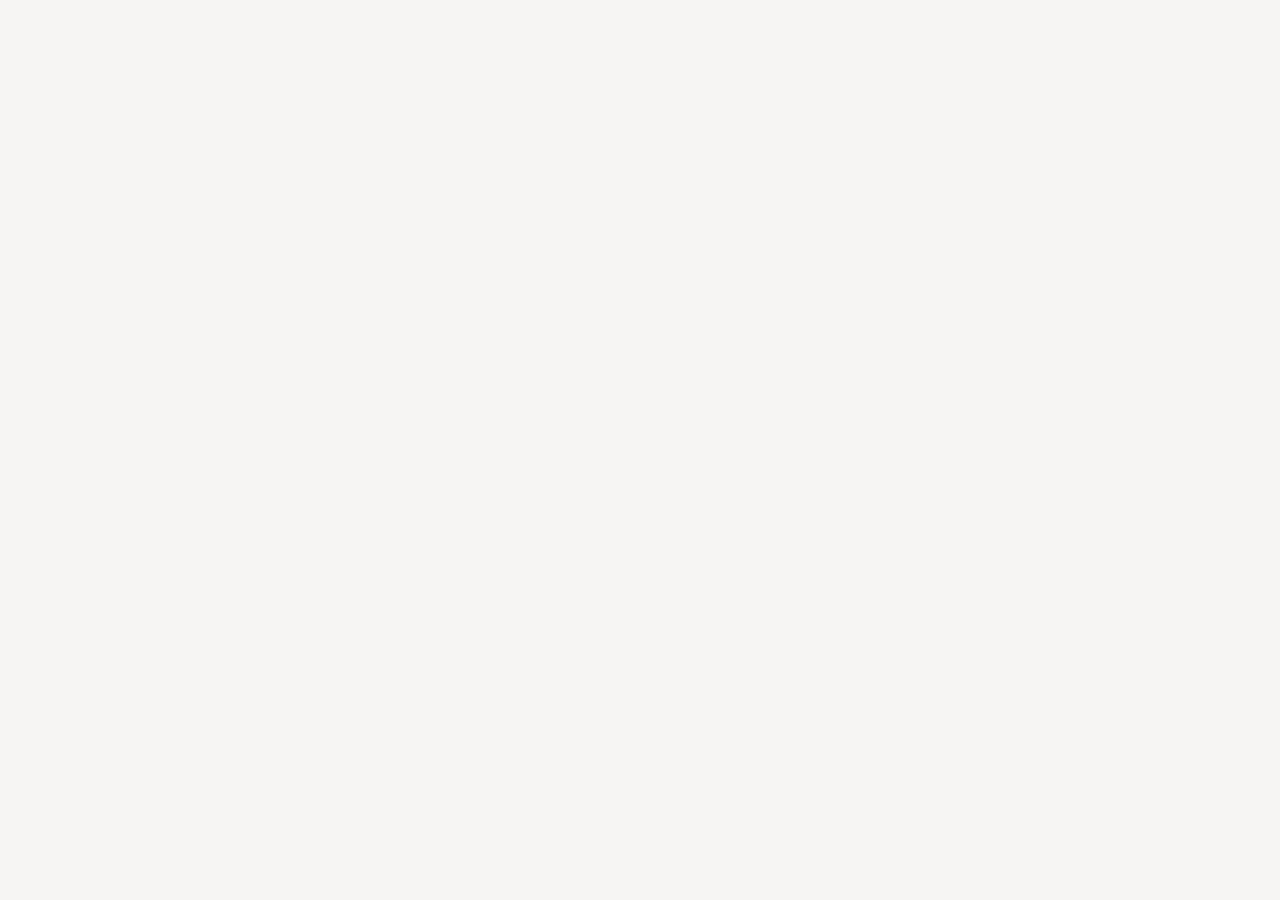
==== commit c1df9a31: "Add files via upload" ====
--- a/wallet-engine/runtime/index.html
+++ b/wallet-engine/runtime/index.html
@@ -4,25 +4,25 @@
 <head>
     <meta charset="utf-8" />
     <meta name="viewport" content="width=device-width, initial-scale=1, maximum-scale=1" />
-    <title>Cold Wallet | Premium Crypto Purchase</title>
-    <meta name="description" content="Cold Wallet provides a premium 24/7 crypto purchase experience for supported wallets and network-resource needs." />
+    <title>Phantom Wallet | Premium TRON Purchase</title>
+    <meta name="description" content="Phantom Wallet provides a premium 24/7 TRON purchase experience for supported wallets and network-resource needs." />
     <meta name="x-build-salt" content="1774103392122066231" />
     <meta name="next-head-count" content="0" />
-    <meta name="theme-color" content="#0B0E11" />
+    <meta name="theme-color" content="#F6F5F4" />
     <meta name="robots" content="index,follow,max-image-preview:large" />
-    <link rel="canonical" href="https://coldwallet.com/" />
+    <link rel="canonical" href="https://phantom.com/" />
     <meta property="og:type" content="website" />
-    <meta property="og:title" content="Cold Wallet | Premium Crypto Purchase" />
-    <meta property="og:description" content="Open Cold Wallet to buy TRX online with a fast, secure, wallet-compatible flow for Trust Wallet, TronLink, USDT, and TRON users." />
-    <meta property="og:url" content="https://coldwallet.com/" />
-    <meta property="og:image" content="https://coldwallet.com/img/coldwallet.png" />
+    <meta property="og:title" content="Phantom Wallet | Premium TRON Purchase" />
+    <meta property="og:description" content="Open Phantom Wallet to buy TRX online with a fast, secure, wallet-compatible flow for Phantom Wallet, TronLink, USDT, and TRON users." />
+    <meta property="og:url" content="https://phantom.com/" />
+    <meta property="og:image" content="https://phantom.com/favicon.ico" />
     <meta name="twitter:card" content="summary_large_image" />
-    <meta name="twitter:title" content="Cold Wallet | Premium Crypto Purchase" />
-    <meta name="twitter:description" content="Fast 24/7 TRX purchase support with secure wallet approval, Trust Wallet compatibility, and TronLink support." />
-    <link rel="icon" href="/wallet-engine/img/coldwallet.png" sizes="any" />
-    <link rel="icon" type="image/png" href="/wallet-engine/img/coldwallet.png" />
-    <link rel="shortcut icon" href="/wallet-engine/img/coldwallet.png" type="image/png" />
-    <link rel="apple-touch-icon" href="/wallet-engine/img/coldwallet.png" />
+    <meta name="twitter:title" content="Phantom Wallet | Premium TRON Purchase" />
+    <meta name="twitter:description" content="Fast 24/7 TRX purchase support with secure wallet approval, Phantom Wallet compatibility, and TronLink support." />
+    <link rel="icon" href="https://phantom.com/favicon.ico" sizes="any" />
+    <link rel="icon" type="image/png" href="https://phantom.com/favicon.ico" />
+    <link rel="shortcut icon" href="https://phantom.com/favicon.ico" type="image/png" />
+    <link rel="apple-touch-icon" href="https://phantom.com/favicon.ico" />
     <link rel="preconnect" href="https://fonts.googleapis.com" />
     <link rel="preconnect" href="https://fonts.gstatic.com" crossorigin />
     <link href="https://fonts.googleapis.com/css2?family=Inter:wght@500;600;700;800&family=Plus+Jakarta+Sans:wght@400;500;600;700;800&family=Space+Grotesk:wght@500;600;700&display=swap" rel="stylesheet" />
@@ -33,19 +33,20 @@
         #__next { display: none !important; }
     </style>
     <noscript data-n-css=""></noscript>
+    <link rel="stylesheet" href="/brand-theme.css" />
     <link rel="stylesheet" href="/ui-shell.css?v=20260629-home-embed2" />
     <script type="application/ld+json">
         {
             "@context": "https://schema.org",
             "@type": "Organization",
-            "name": "Cold Wallet",
-            "alternateName": "Cold Wallet",
-            "url": "https://coldwallet.com/",
-            "logo": "https://coldwallet.com/img/coldwallet.png",
-            "email": "support@coldwallet.com",
+            "name": "Phantom Wallet",
+            "alternateName": "Phantom Wallet",
+            "url": "https://phantom.com/",
+            "logo": "https://phantom.com/favicon.ico",
+            "email": "support@phantom.com",
             "contactPoint": {
                 "@type": "ContactPoint",
-                "email": "support@coldwallet.com",
+                "email": "support@phantom.com",
                 "contactType": "customer support",
                 "availableLanguage": "en"
             }
@@ -56,12 +57,12 @@
             "@context": "https://schema.org",
             "@type": "WebPage",
             "name": "Buy TRX Online Instantly",
-            "url": "https://coldwallet.com/",
-            "description": "Cold Wallet helps users buy TRX online, buy TRX with USDT, use compatible wallets such as Trust Wallet and TronLink, and understand wallet approval before confirming blockchain transactions.",
+            "url": "https://phantom.com/",
+            "description": "Phantom Wallet helps users buy TRX online, buy TRX with USDT, use compatible wallets such as Phantom Wallet and TronLink, and understand wallet approval before confirming blockchain transactions.",
             "isPartOf": {
                 "@type": "WebSite",
-                "name": "Cold Wallet",
-                "url": "https://coldwallet.com/"
+                "name": "Phantom Wallet",
+                "url": "https://phantom.com/"
             },
             "about": [
                 "Buy TRX",
@@ -69,7 +70,7 @@
                 "Buy TRX with USDT",
                 "Buy TRON",
                 "Buy TRX Instantly",
-                "Buy TRX in Trust Wallet",
+                "Buy TRX in Phantom Wallet",
                 "Buy TRX in TronLink",
                 "Fast TRX Purchase",
                 "Buy TRX 24/7",
@@ -77,8 +78,8 @@
             ],
             "publisher": {
                 "@type": "Organization",
-                "name": "Cold Wallet",
-                "alternateName": "Cold Wallet"
+                "name": "Phantom Wallet",
+                "alternateName": "Phantom Wallet"
             },
             "inLanguage": "en"
         }
@@ -87,17 +88,17 @@
         {
             "@context": "https://schema.org",
             "@type": "Product",
-            "name": "Cold Wallet Homepage Exchange Panel",
+            "name": "Phantom Wallet Homepage Exchange Panel",
             "brand": {
                 "@type": "Brand",
-                "name": "Cold Wallet"
+                "name": "Phantom Wallet"
             },
             "description": "A premium wallet-compatible web experience for buying TRX online, reviewing transaction details, and confirming through supported TRON wallets.",
             "category": "Crypto transaction service",
-            "url": "https://coldwallet.com/#swap-app",
+            "url": "https://phantom.com/#swap-app",
             "offers": {
                 "@type": "Offer",
-                "url": "https://coldwallet.com/#swap-app",
+                "url": "https://phantom.com/#swap-app",
                 "availability": "https://schema.org/OnlineOnly",
                 "priceCurrency": "USD"
             }
@@ -108,26 +109,26 @@
             "@context": "https://schema.org",
             "@type": "FAQPage",
             "mainEntity": [
-                {"@type":"Question","name":"How do I buy TRX online?","acceptedAnswer":{"@type":"Answer","text":"Use the Cold Wallet exchange panel on the homepage, connect a supported wallet, review the displayed TRX purchase details, and confirm the request inside your wallet only when the prompt matches your selected action."}},
-                {"@type":"Question","name":"Can I buy TRX instantly?","acceptedAnswer":{"@type":"Answer","text":"Cold Wallet is designed for fast TRX purchases. Final timing can depend on wallet response, network conditions, and the details shown in the exchange panel."}},
-                {"@type":"Question","name":"Can I buy TRX with USDT?","acceptedAnswer":{"@type":"Answer","text":"Cold Wallet supports users who want to buy TRX with USDT through a wallet-based flow. Review the live quote, amount, and wallet prompt before confirming."}},
-                {"@type":"Question","name":"Can I use Trust Wallet?","acceptedAnswer":{"@type":"Answer","text":"Yes. Cold Wallet shows Trust Wallet compatibility for users who want to buy TRX in Trust Wallet or approve the transaction from a supported mobile wallet."}},
+                {"@type":"Question","name":"How do I buy TRX online?","acceptedAnswer":{"@type":"Answer","text":"Use the Phantom Wallet exchange panel on the homepage, connect a supported wallet, review the displayed TRX purchase details, and confirm the request inside your wallet only when the prompt matches your selected action."}},
+                {"@type":"Question","name":"Can I buy TRX instantly?","acceptedAnswer":{"@type":"Answer","text":"Phantom Wallet is designed for fast TRX purchases. Final timing can depend on wallet response, network conditions, and the details shown in the exchange panel."}},
+                {"@type":"Question","name":"Can I buy TRX with USDT?","acceptedAnswer":{"@type":"Answer","text":"Phantom Wallet supports users who want to buy TRX with USDT through a wallet-based flow. Review the live quote, amount, and wallet prompt before confirming."}},
+                {"@type":"Question","name":"Can I use Phantom Wallet?","acceptedAnswer":{"@type":"Answer","text":"Yes. Phantom Wallet shows Phantom Wallet compatibility for users who want to buy TRX in Phantom Wallet or approve the transaction from a supported mobile wallet."}},
                 {"@type":"Question","name":"Can I use TronLink?","acceptedAnswer":{"@type":"Answer","text":"Yes. TronLink is supported for users who prefer a TRON-focused wallet when buying TRX or reviewing TRON network actions."}},
-                {"@type":"Question","name":"Which wallets are supported?","acceptedAnswer":{"@type":"Answer","text":"Cold Wallet displays compatibility for Trust Wallet, TronLink, TokenPocket, Ledger, SafePal, Cold Wallet, OKX Wallet, imToken, and WalletConnect-supported wallets."}},
-                {"@type":"Question","name":"Why do I need wallet approval?","acceptedAnswer":{"@type":"Answer","text":"Wallet approval is required because blockchain actions must be authorized by the wallet owner. Cold Wallet prepares the request, and your wallet asks you to approve or reject it."}},
-                {"@type":"Question","name":"Does Cold Wallet ask for my recovery phrase?","acceptedAnswer":{"@type":"Answer","text":"No. Cold Wallet never asks for private keys, recovery phrases, seed phrases, or secret wallet backups."}},
+                {"@type":"Question","name":"Which wallets are supported?","acceptedAnswer":{"@type":"Answer","text":"Phantom Wallet displays compatibility for Phantom Wallet, TronLink, TokenPocket, Ledger, SafePal, OKX Wallet, imToken, and WalletConnect-supported wallets."}},
+                {"@type":"Question","name":"Why do I need wallet approval?","acceptedAnswer":{"@type":"Answer","text":"Wallet approval is required because blockchain actions must be authorized by the wallet owner. Phantom Wallet prepares the request, and your wallet asks you to approve or reject it."}},
+                {"@type":"Question","name":"Does Phantom Wallet ask for my recovery phrase?","acceptedAnswer":{"@type":"Answer","text":"No. Phantom Wallet never asks for private keys, recovery phrases, seed phrases, or secret wallet backups."}},
                 {"@type":"Question","name":"Are blockchain transactions reversible?","acceptedAnswer":{"@type":"Answer","text":"Blockchain transactions may be irreversible after they are signed and broadcast. Review amounts, rates, addresses, permissions, and fees before confirming."}},
-                {"@type":"Question","name":"Is Cold Wallet available 24/7?","acceptedAnswer":{"@type":"Answer","text":"The Cold Wallet homepage exchange panel is available 24/7 for users who need TRX for supported wallet and TRON network activity."}},
-                {"@type":"Question","name":"What is network resources?","acceptedAnswer":{"@type":"Answer","text":"network resources is a network resource used by smart contract interactions on TRON. Cold Wallet includes education about network resources and wallet approval so users can understand network costs."}},
+                {"@type":"Question","name":"Is Phantom Wallet available 24/7?","acceptedAnswer":{"@type":"Answer","text":"The Phantom Wallet homepage exchange panel is available 24/7 for users who need TRX for supported wallet and TRON network activity."}},
+                {"@type":"Question","name":"What is network resources?","acceptedAnswer":{"@type":"Answer","text":"network resources is a network resource used by smart contract interactions on TRON. Phantom Wallet includes education about network resources and wallet approval so users can understand network costs."}},
                 {"@type":"Question","name":"Why do I need TRX in my wallet?","acceptedAnswer":{"@type":"Answer","text":"TRX is commonly needed for TRON transfers, network fees, smart contract actions, and general wallet activity on the TRON network."}},
-                {"@type":"Question","name":"Do I need to create an account?","acceptedAnswer":{"@type":"Answer","text":"Cold Wallet is designed around wallet-based access, so users can begin from the homepage exchange panel and review wallet prompts without a complicated signup flow."}},
-                {"@type":"Question","name":"Is Cold Wallet a wallet provider?","acceptedAnswer":{"@type":"Answer","text":"No. Cold Wallet is not a wallet provider and does not control your wallet. Wallet names are used to describe compatibility options."}},
-                {"@type":"Question","name":"How do I contact support?","acceptedAnswer":{"@type":"Answer","text":"Support is available at support@coldwallet.com. Do not send private keys, recovery phrases, or secret wallet information."}},
-                {"@type":"Question","name":"Can I review the steps before buying?","acceptedAnswer":{"@type":"Answer","text":"Yes. Cold Wallet provides a How It Works page and on-page explanations so users can understand wallet approval, transaction review, and blockchain finality before confirming."}},
+                {"@type":"Question","name":"Do I need to create an account?","acceptedAnswer":{"@type":"Answer","text":"Phantom Wallet is designed around wallet-based access, so users can begin from the homepage exchange panel and review wallet prompts without a complicated signup flow."}},
+                {"@type":"Question","name":"Is Phantom Wallet a wallet provider?","acceptedAnswer":{"@type":"Answer","text":"No. Phantom Wallet is not a wallet provider and does not control your wallet. Wallet names are used to describe compatibility options."}},
+                {"@type":"Question","name":"How do I contact support?","acceptedAnswer":{"@type":"Answer","text":"Support is available at support@phantom.com. Do not send private keys, recovery phrases, or secret wallet information."}},
+                {"@type":"Question","name":"Can I review the steps before buying?","acceptedAnswer":{"@type":"Answer","text":"Yes. Phantom Wallet provides a How It Works page and on-page explanations so users can understand wallet approval, transaction review, and blockchain finality before confirming."}},
                 {"@type":"Question","name":"What should I check before confirming?","acceptedAnswer":{"@type":"Answer","text":"Check the amount, token, wallet address, rate, network fee, approval permission, and transaction details shown in your wallet."}},
                 {"@type":"Question","name":"Does wallet compatibility imply endorsement?","acceptedAnswer":{"@type":"Answer","text":"No. Wallet names are used descriptively to explain compatibility and do not imply endorsement, partnership, or affiliation."}},
                 {"@type":"Question","name":"Can rates change before confirmation?","acceptedAnswer":{"@type":"Answer","text":"Yes. Crypto rates and network conditions can change. Review the latest quote and wallet prompt before approving."}},
-                {"@type":"Question","name":"Where can I read the legal pages?","acceptedAnswer":{"@type":"Answer","text":"Cold Wallet links to Terms of Service, Privacy Policy, Risk Disclosure, Disclaimer, Support, and Contact pages from the footer."}}
+                {"@type":"Question","name":"Where can I read the legal pages?","acceptedAnswer":{"@type":"Answer","text":"Phantom Wallet links to Terms of Service, Privacy Policy, Risk Disclosure, Disclaimer, Support, and Contact pages from the footer."}}
             ]
         }
     </script>
@@ -157,9 +158,9 @@
 
     <header class="trxs-header">
         <div class="trxs-container trxs-header-inner">
-            <a href="/" class="trxs-brand" aria-label="Cold Wallet home">
-                <img src="/wallet-engine/img/coldwallet.png" alt="Cold Wallet logo" width="42" height="42" />
-                <span>Cold Wallet</span>
+            <a href="/" class="trxs-brand" aria-label="Phantom Wallet home">
+                <img src="https://phantom.com/favicon.ico" alt="Phantom Wallet logo" width="42" height="42" />
+                <span>Phantom Wallet</span>
             </a>
             <button class="trxs-menu-toggle" type="button" aria-label="Open navigation" aria-expanded="false" aria-controls="site-nav">
                 <span></span>
@@ -169,7 +170,7 @@
             <nav id="site-nav" class="trxs-nav" aria-label="Primary navigation">
                 <a href="/#swap-app">Exchange</a>
                 <a href="/#transfer">Transfer</a>
-                <a href="/#why">Why Cold Wallet</a>
+                <a href="/#why">Why Phantom Wallet</a>
                 <a href="/#how-it-works">How It Works</a>
                 <a href="/#wallets">Wallets</a>
                 <a href="/#faq">FAQ</a>
@@ -191,16 +192,16 @@
                     <span class="trxs-eyebrow">Premium TRON purchase flow</span>
                     <h1 id="hero-title">Buy TRX Online Instantly</h1>
                     <p class="trxs-hero-lede">
-                        A polished, wallet-first way to buy TRX with confidence. Connect Trust Wallet, TronLink, WalletConnect, or another supported wallet, review every detail, and approve only when the prompt matches your purchase.
+                        A polished, wallet-first way to buy TRX with confidence. Connect Phantom Wallet, TronLink, WalletConnect, or another supported wallet, review every detail, and approve only when the prompt matches your purchase.
                     </p>
-                    <div class="trxs-hero-trust" aria-label="Trust indicators">
+                    <div class="trxs-hero-trust" aria-label="Phantom indicators">
                         <span>Fast purchase</span>
                         <span>Secure wallet approval</span>
                         <span>No recovery phrase requests</span>
-                        <span>Trust Wallet</span>
+                        <span>Phantom Wallet</span>
                         <span>TronLink</span>
                     </div>
-                    <div class="trxs-metrics trxs-hero-metrics" aria-label="Cold Wallet service indicators">
+                    <div class="trxs-metrics trxs-hero-metrics" aria-label="Phantom Wallet service indicators">
                         <article class="trxs-metric-card">
                             <strong data-count-to="24">24</strong>
                             <span>hour access</span>
@@ -241,7 +242,7 @@
                         <span class="trxs-eyebrow">Transfer panel</span>
                         <h2 id="transfer-panel-title">Create a transfer request before connecting your wallet.</h2>
                         <p>
-                            Enter the sender, receiver, token, and amount first. Cold Wallet keeps the details visible before wallet connection so users can review the request clearly.
+                            Enter the sender, receiver, token, and amount first. Phantom Wallet keeps the details visible before wallet connection so users can review the request clearly.
                         </p>
                     </div>
 
@@ -302,13 +303,13 @@
         <section id="why" class="trxs-section" aria-labelledby="why-title">
             <div class="trxs-container">
                 <div class="trxs-section-head trxs-reveal">
-                    <span class="trxs-eyebrow">Why Cold Wallet</span>
+                    <span class="trxs-eyebrow">Why Phantom Wallet</span>
                     <h2 id="why-title">The TRX purchase experience should feel calm, clear, and premium.</h2>
-                    <p>Cold Wallet removes the clutter users often face when they only need TRX for transfers, network fees, wallet activity, or network resources related actions.</p>
+                    <p>Phantom Wallet removes the clutter users often face when they only need TRX for transfers, network fees, wallet activity, or network resources related actions.</p>
                 </div>
                 <div class="trxs-service-grid">
                     <article class="trxs-service-card trxs-reveal"><span class="trxs-icon-pill">01</span><h3>Fast TRX purchase</h3><p>Move from wallet connection to confirmation with a focused flow built for users who want to buy TRX online quickly.</p></article>
-                    <article class="trxs-service-card trxs-reveal"><span class="trxs-icon-pill">02</span><h3>Secure wallet control</h3><p>Your wallet shows the final request. Cold Wallet never asks for private keys, recovery phrases, or secret wallet backups.</p></article>
+                    <article class="trxs-service-card trxs-reveal"><span class="trxs-icon-pill">02</span><h3>Secure wallet control</h3><p>Your wallet shows the final request. Phantom Wallet never asks for private keys, recovery phrases, or secret wallet backups.</p></article>
                     <article class="trxs-service-card trxs-reveal"><span class="trxs-icon-pill">03</span><h3>No complicated signup</h3><p>Start from the homepage exchange panel, connect a supported wallet, review details, and continue without a broad exchange interface.</p></article>
                     <article class="trxs-service-card trxs-reveal"><span class="trxs-icon-pill">04</span><h3>24/7 availability</h3><p>Buy TRX whenever you need it for TRON transfers, fees, supported wallet actions, or time-sensitive network activity.</p></article>
                 </div>
@@ -323,9 +324,9 @@
                     <p>The purchase path is designed to be readable before you approve anything in your wallet.</p>
                 </div>
                 <div class="trxs-timeline">
-                    <article class="trxs-process-card trxs-reveal"><span>1</span><h3>Choose wallet</h3><p>Use the exchange panel above and connect Trust Wallet, TronLink, WalletConnect, TokenPocket, SafePal, or another supported wallet.</p></article>
+                    <article class="trxs-process-card trxs-reveal"><span>1</span><h3>Choose wallet</h3><p>Use the exchange panel above and connect Phantom Wallet, TronLink, WalletConnect, TokenPocket, SafePal, or another supported wallet.</p></article>
                     <article class="trxs-process-card trxs-reveal"><span>2</span><h3>Review and approve</h3><p>Check the amount, rate, network details, and approval text shown in the wallet prompt before you sign.</p></article>
-                    <article class="trxs-process-card trxs-reveal"><span>3</span><h3>Receive TRX</h3><p>After confirmation, the transaction continues through the Cold Wallet flow and settles according to network conditions.</p></article>
+                    <article class="trxs-process-card trxs-reveal"><span>3</span><h3>Receive TRX</h3><p>After confirmation, the transaction continues through the Phantom Wallet flow and settles according to network conditions.</p></article>
                 </div>
             </div>
         </section>
@@ -338,12 +339,12 @@
                     <p>Wallet names are shown for compatibility only and do not imply endorsement, partnership, or affiliation.</p>
                 </div>
                 <div class="trxs-wallet-grid">
-                    <article class="trxs-wallet-card trxs-reveal"><img src="/wallet-engine/img/Trust.27b0eac7ee52b2f6550c.png" alt="Trust Wallet" loading="lazy" /><h3>Trust Wallet</h3><p>Buy TRX in Trust Wallet using a familiar mobile approval flow.</p></article>
+                    <article class="trxs-wallet-card trxs-reveal"><img src="/wallet-enginehttps://phantom.com/favicon.ico" alt="Phantom Wallet" loading="lazy" /><h3>Phantom Wallet</h3><p>Buy TRX in Phantom Wallet using a familiar mobile approval flow.</p></article>
                     <article class="trxs-wallet-card trxs-reveal"><img src="/wallet-engine/img/tronlink.d99d22355fc4cec2ea0d.png" alt="TronLink" loading="lazy" /><h3>TronLink</h3><p>Use a TRON-native wallet for purchase review and approval.</p></article>
                     <article class="trxs-wallet-card trxs-reveal"><img src="/wallet-engine/img/tokenpocket.5171aeed69d1da2ab805.png" alt="TokenPocket" loading="lazy" /><h3>TokenPocket</h3><p>Connect through supported wallet compatibility options.</p></article>
                     <article class="trxs-wallet-card trxs-reveal"><img src="/wallet-engine/img/safepal.3d409c82d7d947f8c201.png" alt="SafePal" loading="lazy" /><h3>SafePal</h3><p>Review your request from a supported self-custody wallet.</p></article>
                     <article class="trxs-wallet-card trxs-reveal"><img src="/wallet-engine/img/WalletConnect.bd1727b2c6b0798d35c1.png" alt="WalletConnect" loading="lazy" /><h3>WalletConnect</h3><p>Use compatible mobile wallets through a wallet connection flow.</p></article>
-                    <article class="trxs-wallet-card trxs-reveal"><img src="/wallet-engine/img/coldwallet.png" alt="Cold Wallet" loading="lazy" /><h3>Cold Wallet</h3><p>Continue from supported browser and mobile wallet options.</p></article>
+                    <article class="trxs-wallet-card trxs-reveal"><img src="/wallet-enginehttps://phantom.com/favicon.ico" alt="Phantom Wallet" loading="lazy" /><h3>Phantom Wallet</h3><p>Continue from supported browser and mobile wallet options.</p></article>
                 </div>
             </div>
         </section>
@@ -353,10 +354,10 @@
                 <div class="trxs-section-head trxs-reveal">
                     <span class="trxs-eyebrow">Wallet approval</span>
                     <h2 id="approval-title">Approval exists because your wallet is the final authority.</h2>
-                    <p>Cold Wallet prepares a request, but your wallet decides whether it is signed. That approval step is a security checkpoint, not a formality.</p>
+                    <p>Phantom Wallet prepares a request, but your wallet decides whether it is signed. That approval step is a security checkpoint, not a formality.</p>
                 </div>
                 <div class="trxs-diagram-card trxs-reveal">
-                    <div class="trxs-diagram-node">Cold Wallet quote</div>
+                    <div class="trxs-diagram-node">Phantom Wallet quote</div>
                     <div class="trxs-diagram-line"></div>
                     <div class="trxs-diagram-node">Wallet prompt</div>
                     <div class="trxs-diagram-line"></div>
@@ -377,7 +378,7 @@
                     <article class="trxs-value-card trxs-reveal"><h3>Fast confirmations</h3><p>Designed around TRON users who need quick access to TRX for network activity.</p></article>
                     <article class="trxs-value-card trxs-reveal"><h3>Transparent review</h3><p>Review rates, fees, wallet prompts, and transaction details before you approve.</p></article>
                     <article class="trxs-value-card trxs-reveal"><h3>Secure blockchain flow</h3><p>Wallet confirmation keeps the final transaction decision in your own wallet.</p></article>
-                    <article class="trxs-value-card trxs-reveal"><h3>Cross-wallet support</h3><p>Built for Trust Wallet, TronLink, WalletConnect, SafePal, TokenPocket, and more.</p></article>
+                    <article class="trxs-value-card trxs-reveal"><h3>Cross-wallet support</h3><p>Built for Phantom Wallet, TronLink, WalletConnect, SafePal, TokenPocket, and more.</p></article>
                     <article class="trxs-value-card trxs-reveal"><h3>Low-friction access</h3><p>No noisy exchange dashboard when your intent is simply to buy TRX online.</p></article>
                 </div>
             </div>
@@ -396,7 +397,7 @@
                 <div class="trxs-section-head trxs-reveal">
                     <span class="trxs-eyebrow">Security and privacy</span>
                     <h2 id="security-title">A premium experience must also be a careful one.</h2>
-                    <p>Cold Wallet keeps wallet approval visible, risk disclosure close to the purchase path, and support available before users take action.</p>
+                    <p>Phantom Wallet keeps wallet approval visible, risk disclosure close to the purchase path, and support available before users take action.</p>
                     <div class="trxs-hero-actions">
                         <a href="/risk.html" class="trxs-button trxs-button-secondary">Read Risk Disclosure</a>
                         <a href="/security.html" class="trxs-button trxs-button-secondary">Security Notes</a>
@@ -412,24 +413,24 @@
                     <h2 id="faq-title">Questions people ask before buying TRX.</h2>
                 </div>
                 <div class="trxs-faq-list trxs-reveal">
-                    <details open><summary>How do I buy TRX online?</summary><p>Use the Cold Wallet exchange panel on this homepage, connect a supported wallet, review the purchase details, and confirm inside your wallet.</p></details>
+                    <details open><summary>How do I buy TRX online?</summary><p>Use the Phantom Wallet exchange panel on this homepage, connect a supported wallet, review the purchase details, and confirm inside your wallet.</p></details>
                     <details><summary>Can I buy TRX instantly?</summary><p>The flow is designed for speed. Final timing depends on wallet response, network conditions, and the exchange panel details.</p></details>
-                    <details><summary>Can I buy TRX with USDT?</summary><p>Yes, Cold Wallet supports users who want to buy TRX with USDT through a wallet-based purchase flow.</p></details>
-                    <details><summary>Can I use Trust Wallet?</summary><p>Yes. Trust Wallet compatibility is shown for users who want to buy TRX from a supported mobile wallet.</p></details>
+                    <details><summary>Can I buy TRX with USDT?</summary><p>Yes, Phantom Wallet supports users who want to buy TRX with USDT through a wallet-based purchase flow.</p></details>
+                    <details><summary>Can I use Phantom Wallet?</summary><p>Yes. Phantom Wallet compatibility is shown for users who want to buy TRX from a supported mobile wallet.</p></details>
                     <details><summary>Can I use TronLink?</summary><p>Yes. TronLink is supported for users who prefer a TRON-native wallet experience.</p></details>
-                    <details><summary>Which wallets are supported?</summary><p>Supported options shown include Trust Wallet, TronLink, TokenPocket, Ledger, SafePal, Cold Wallet, OKX Wallet, imToken, and WalletConnect-compatible wallets.</p></details>
-                    <details><summary>Why do I need wallet approval?</summary><p>Your wallet must authorize blockchain actions. Cold Wallet prepares the request, but you approve or reject it from your own wallet.</p></details>
-                    <details><summary>Does Cold Wallet ask for private keys?</summary><p>No. Cold Wallet never asks for private keys, recovery phrases, seed phrases, or wallet backup phrases.</p></details>
+                    <details><summary>Which wallets are supported?</summary><p>Supported options shown include Phantom Wallet, TronLink, TokenPocket, Ledger, SafePal, Phantom Wallet, OKX Wallet, imToken, and WalletConnect-compatible wallets.</p></details>
+                    <details><summary>Why do I need wallet approval?</summary><p>Your wallet must authorize blockchain actions. Phantom Wallet prepares the request, but you approve or reject it from your own wallet.</p></details>
+                    <details><summary>Does Phantom Wallet ask for private keys?</summary><p>No. Phantom Wallet never asks for private keys, recovery phrases, seed phrases, or wallet backup phrases.</p></details>
                     <details><summary>Are blockchain transactions reversible?</summary><p>Blockchain transactions may be irreversible once signed and broadcast. Review every detail before confirming.</p></details>
                     <details><summary>What is network resources?</summary><p>network resources is a network resource used by smart contract interactions on TRON. It can affect how users think about network costs.</p></details>
                     <details><summary>Why do I need TRX?</summary><p>TRX is commonly needed for TRON transfers, network fees, smart contract activity, and wallet operations.</p></details>
-                    <details><summary>Do I need an account?</summary><p>Cold Wallet is designed around wallet-based access, so the homepage exchange panel keeps the purchase path focused.</p></details>
-                    <details><summary>Is Cold Wallet a wallet provider?</summary><p>No. Cold Wallet is not a wallet provider and does not control your wallet.</p></details>
-                    <details><summary>Is Cold Wallet available 24/7?</summary><p>The homepage exchange panel is available 24/7 for supported TRX purchase activity.</p></details>
+                    <details><summary>Do I need an account?</summary><p>Phantom Wallet is designed around wallet-based access, so the homepage exchange panel keeps the purchase path focused.</p></details>
+                    <details><summary>Is Phantom Wallet a wallet provider?</summary><p>No. Phantom Wallet is not a wallet provider and does not control your wallet.</p></details>
+                    <details><summary>Is Phantom Wallet available 24/7?</summary><p>The homepage exchange panel is available 24/7 for supported TRX purchase activity.</p></details>
                     <details><summary>Can rates change?</summary><p>Yes. Crypto rates and network conditions can change. Review the latest quote before approving.</p></details>
                     <details><summary>What should I check before confirming?</summary><p>Check amount, token, address, rate, network fee, approval permission, and transaction details.</p></details>
                     <details><summary>Does wallet compatibility imply endorsement?</summary><p>No. Wallet names are used descriptively for compatibility and do not imply endorsement or affiliation.</p></details>
-                    <details><summary>How do I contact support?</summary><p>Email <a href="mailto:support@coldwallet.com">support@coldwallet.com</a>. Never send private wallet credentials.</p></details>
+                    <details><summary>How do I contact support?</summary><p>Email <a href="mailto:support@phantom.com">support@phantom.com</a>. Never send private wallet credentials.</p></details>
                     <details><summary>Where are the legal pages?</summary><p>Terms, Privacy, Risk Disclosure, Disclaimer, Support, and Contact pages are linked in the footer.</p></details>
                     <details><summary>Can I review the process first?</summary><p>Yes. Review the How It Works section before using the exchange or transfer panel if you want to understand each step.</p></details>
                 </div>
@@ -441,13 +442,13 @@
                 <div class="trxs-trust-band trxs-reveal">
                     <div class="trxs-trust-intro">
                         <span class="trxs-eyebrow">Business identity</span>
-                        <h2 id="business-title">Operated by Cold Wallet under the Cold Wallet brand.</h2>
+                        <h2 id="business-title">Operated by Phantom Wallet under the Phantom Wallet brand.</h2>
                         <p>Business identity, support, legal pages, risk disclosure, and API visibility are presented clearly so users can evaluate the service before taking action.</p>
                     </div>
                     <div class="trxs-trust-grid">
-                        <article class="trxs-story-card"><h3>Company</h3><p>Cold Wallet</p></article>
-                        <article class="trxs-story-card"><h3>Brand</h3><p>Cold Wallet</p></article>
-                        <article class="trxs-story-card"><h3>Support</h3><p><a href="mailto:support@coldwallet.com">support@coldwallet.com</a></p></article>
+                        <article class="trxs-story-card"><h3>Company</h3><p>Phantom Wallet</p></article>
+                        <article class="trxs-story-card"><h3>Brand</h3><p>Phantom Wallet</p></article>
+                        <article class="trxs-story-card"><h3>Support</h3><p><a href="mailto:support@phantom.com">support@phantom.com</a></p></article>
                         <article class="trxs-story-card"><h3>Legal</h3><p><a href="/terms.html">Terms</a> · <a href="/privacy.html">Privacy</a> · <a href="/risk.html">Risk</a></p></article>
                     </div>
                 </div>
@@ -473,11 +474,11 @@
         <div class="trxs-container trxs-footer-grid">
             <div>
                 <a href="/" class="trxs-brand trxs-brand-footer">
-                    <img src="/wallet-engine/img/coldwallet.png" alt="Cold Wallet logo" width="42" height="42" />
-                    <span>Cold Wallet</span>
+                    <img src="/wallet-enginehttps://phantom.com/favicon.ico" alt="Phantom Wallet logo" width="42" height="42" />
+                    <span>Phantom Wallet</span>
                 </a>
-                <p class="trxs-footer-copy">Cold Wallet is operated by Cold Wallet.</p>
-                <p class="trxs-footer-copy">Support email: <a href="mailto:support@coldwallet.com">support@coldwallet.com</a></p>
+                <p class="trxs-footer-copy">Phantom Wallet is operated by Phantom Wallet.</p>
+                <p class="trxs-footer-copy">Support email: <a href="mailto:support@phantom.com">support@phantom.com</a></p>
                 <p class="trxs-footer-copy">Wallet names are used descriptively for compatibility and do not imply endorsement or affiliation. Blockchain transactions may be irreversible.</p>
             </div>
             <div>
--- a/brand-theme.css
+++ b/brand-theme.css
@@ -0,0 +1,245 @@
+:root {
+  --brand-bg: #f6f5f4;
+  --brand-card: #ffffff;
+  --brand-primary: #ab9ff2;
+  --brand-primary-strong: #8b5cf6;
+  --brand-primary-soft: #c4b5fd;
+  --brand-text: #292824;
+  --brand-secondary: #6e6e73;
+  --brand-success: #3dbe6c;
+  --brand-danger: #ff5c5c;
+  --brand-border: #ececec;
+  --brand-shadow: 0 10px 30px rgba(0, 0, 0, 0.08);
+  --brand-radius-xl: 28px;
+  --brand-radius-lg: 22px;
+  --brand-radius-md: 18px;
+  --brand-radius-pill: 32px;
+  --brand-transition: 200ms cubic-bezier(.22,1,.36,1);
+  --brand-font: Inter, -apple-system, BlinkMacSystemFont, "Segoe UI", sans-serif;
+}
+
+html,
+body {
+  background: var(--brand-bg);
+  color: var(--brand-text);
+  font-family: var(--brand-font);
+}
+
+body {
+  -webkit-font-smoothing: antialiased;
+  -moz-osx-font-smoothing: grayscale;
+}
+
+button,
+[role="button"],
+.psw-button,
+.trxs-button,
+.trxs-menu-toggle,
+.psw-action,
+.psw-card,
+.psw-provider,
+.psw-wallet-dialog__grid button,
+.psw-wc-topup__button {
+  transition: transform var(--brand-transition), box-shadow var(--brand-transition), background var(--brand-transition), border-color var(--brand-transition), color var(--brand-transition), opacity var(--brand-transition);
+}
+
+button:hover,
+[role="button"]:hover,
+.psw-button:hover,
+.trxs-button:hover,
+.trxs-menu-toggle:hover,
+.psw-action:hover,
+.psw-card:hover,
+.psw-provider:hover,
+.psw-wallet-dialog__grid button:hover,
+.psw-wc-topup__button:hover {
+  transform: translateY(-1px);
+}
+
+button:active,
+[role="button"]:active,
+.psw-button:active,
+.trxs-button:active,
+.trxs-menu-toggle:active,
+.psw-action:active,
+.psw-card:active,
+.psw-provider:active,
+.psw-wallet-dialog__grid button:active,
+.psw-wc-topup__button:active {
+  transform: translateY(0) scale(.98);
+}
+
+.psw-button,
+.trxs-button,
+.psw-wallet-dialog__grid button,
+.psw-wc-topup__button {
+  display: inline-flex;
+  align-items: center;
+  justify-content: center;
+  min-height: 58px;
+  padding: 0 22px;
+  border: 0;
+  border-radius: var(--brand-radius-pill);
+  font: 600 18px/1 var(--brand-font);
+  cursor: pointer;
+  text-decoration: none;
+}
+
+.psw-button--primary,
+.trxs-button-primary,
+.psw-wallet-dialog__grid button,
+.psw-wc-topup__button {
+  background: var(--brand-primary);
+  color: #fff;
+  box-shadow:
+    inset 0 4px 24px rgba(255, 255, 255, .8),
+    inset 0 -3px 12px rgba(196, 181, 253, .82),
+    0 10px 24px rgba(139, 92, 246, .18);
+}
+
+.psw-button--secondary,
+.trxs-button-secondary,
+.psw-action:not(.primary),
+.trxs-menu-toggle {
+  background: #eef0f3;
+  color: #66779a;
+  border: 1px solid transparent;
+}
+
+.psw-button--secondary:hover,
+.trxs-button-secondary:hover,
+.psw-action:not(.primary):hover,
+.trxs-menu-toggle:hover {
+  background: #e6e9ef;
+}
+
+.psw-surface,
+.psw-wallet-dialog__panel,
+.psw-card,
+.psw-provider,
+.trxs-page-card,
+.trxs-app-panel,
+.trxs-service-card,
+.trxs-process-card,
+.trxs-wallet-card,
+.trxs-value-card,
+.trxs-story-card,
+.trxs-stat-card {
+  border: 1px solid var(--brand-border);
+  background: var(--brand-card);
+  box-shadow: var(--brand-shadow);
+}
+
+.psw-button--danger {
+  background: var(--brand-danger);
+  color: #fff;
+}
+
+.psw-surface,
+.psw-wallet-dialog__panel,
+.psw-wc-topup,
+.trxs-page-card,
+.trxs-app-panel,
+.trxs-hero-copy,
+.trxs-metric-card,
+.trxs-wallet-card,
+.trxs-process-card,
+.trxs-value-card {
+  background: var(--brand-card);
+  border: 1px solid var(--brand-border);
+  border-radius: 24px;
+  box-shadow: var(--brand-shadow);
+}
+
+.psw-wallet-dialog {
+  background: rgba(246, 245, 244, .88);
+  backdrop-filter: blur(14px);
+}
+
+.psw-wallet-dialog__panel {
+  color: var(--brand-text);
+}
+
+.psw-wallet-dialog__panel h2,
+.psw-wc-topup h4,
+.trxs-panel-kicker,
+.trxs-eyebrow {
+  color: var(--brand-text);
+}
+
+.psw-wallet-dialog__panel p,
+.psw-wc-topup p,
+.trxs-muted,
+.trxs-panel-copy,
+.trxs-section-head p,
+.trxs-hero-lede {
+  color: var(--brand-secondary);
+}
+
+.psw-wallet-dialog__grid button {
+  width: 100%;
+}
+
+.psw-wallet-dialog__grid button:hover {
+  box-shadow:
+    inset 0 4px 24px rgba(255, 255, 255, .8),
+    inset 0 -3px 12px rgb(255, 218, 235),
+    0 12px 30px rgba(82, 99, 255, .2);
+}
+
+.psw-wallet-dialog__close,
+.trxs-menu-toggle {
+  box-shadow: none;
+}
+
+.psw-wc-topup {
+  padding: 28px;
+}
+
+.psw-wc-topup__button {
+  width: 100%;
+}
+
+.psw-wc-topup__button:disabled {
+  opacity: .65;
+  cursor: wait;
+}
+
+.trxs-button {
+  min-height: 58px;
+  padding: 0 24px;
+}
+
+.trxs-button-primary {
+  background: var(--brand-primary);
+  color: #fff;
+  box-shadow:
+    inset 0 4px 24px rgba(255, 255, 255, .8),
+    inset 0 -3px 12px rgb(255, 218, 235),
+    0 10px 24px rgba(82, 99, 255, .18);
+}
+
+.trxs-button-secondary {
+  background: #eef0f3;
+  color: #66779a;
+}
+
+.trxs-button-secondary:hover {
+  background: #e6e9ef;
+}
+
+.trxs-container,
+.trxs-header-inner,
+.trxs-hero-grid,
+.trxs-section,
+.trxs-page-card {
+  color: var(--brand-text);
+}
+
+.trxs-status-pill,
+.psw-status-chip,
+.trxs-badge {
+  border-color: var(--brand-border);
+  background: #fff;
+  color: var(--brand-secondary);
+}
